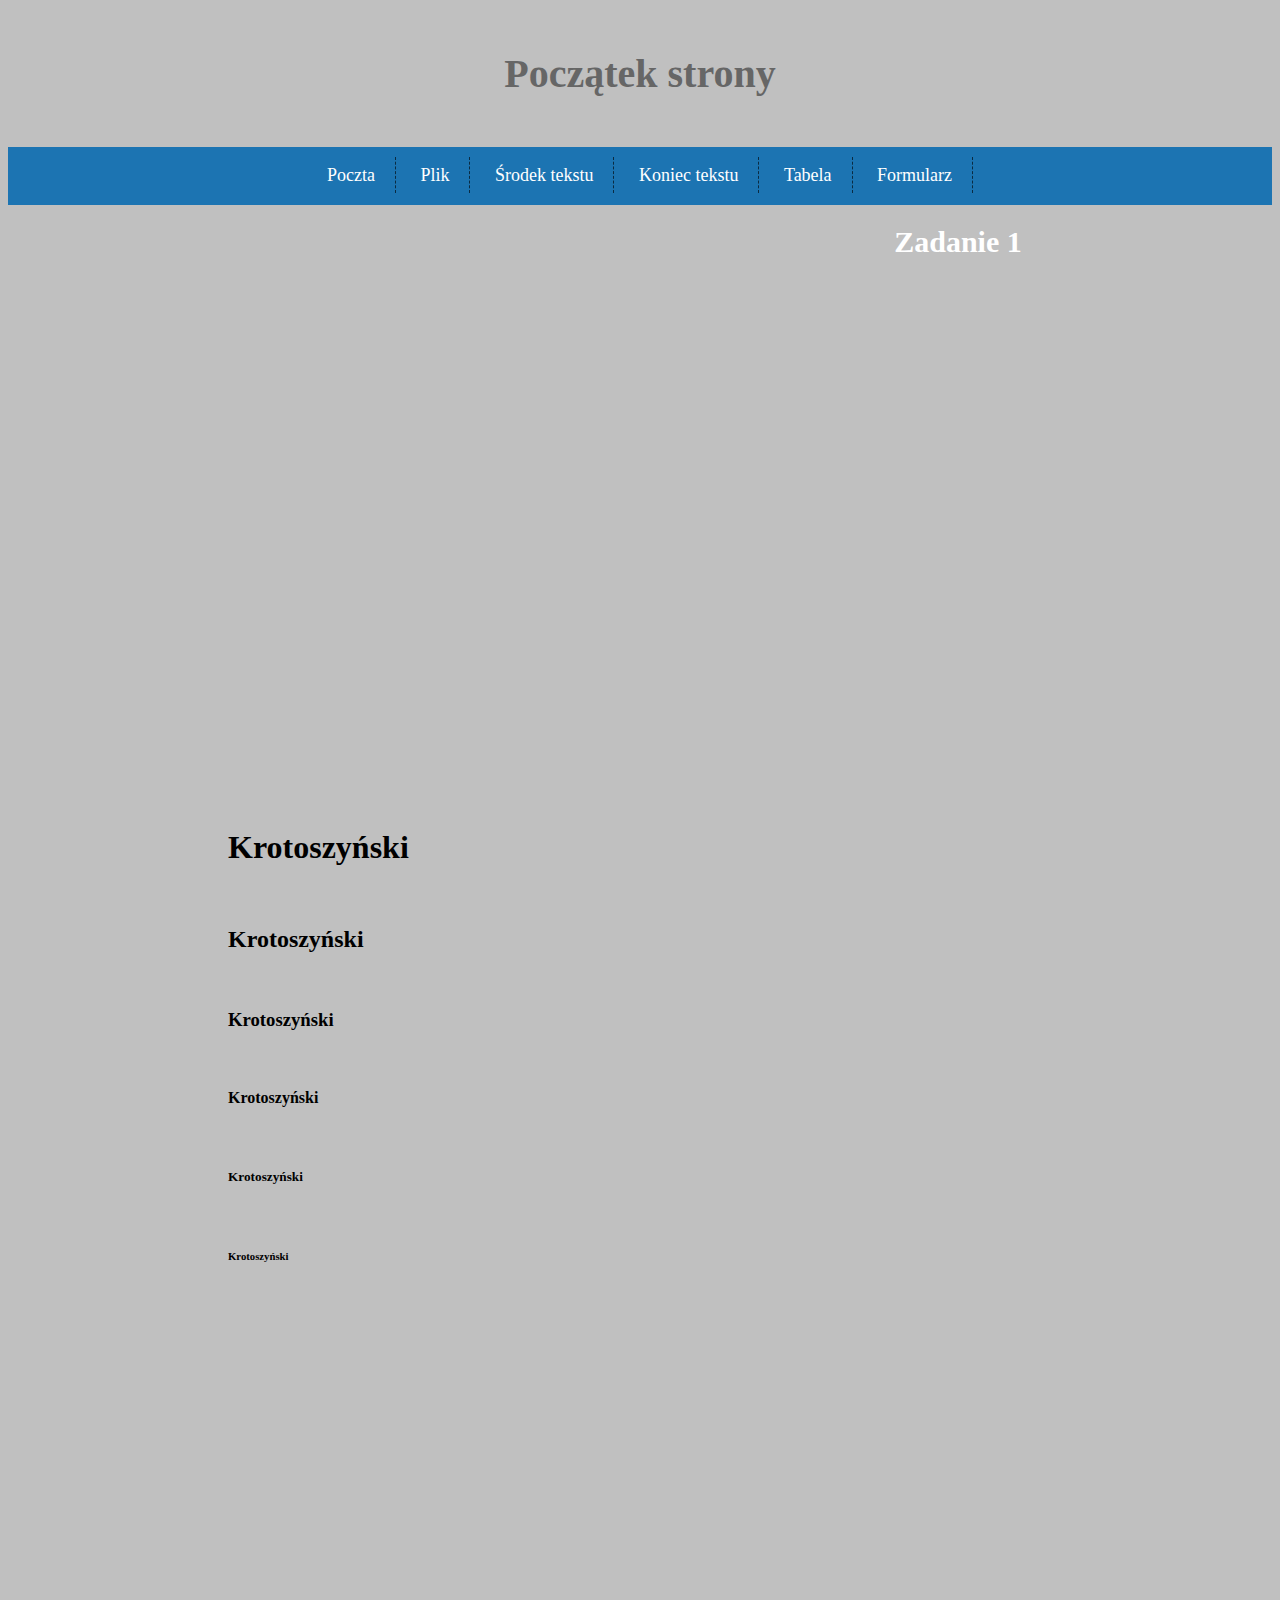
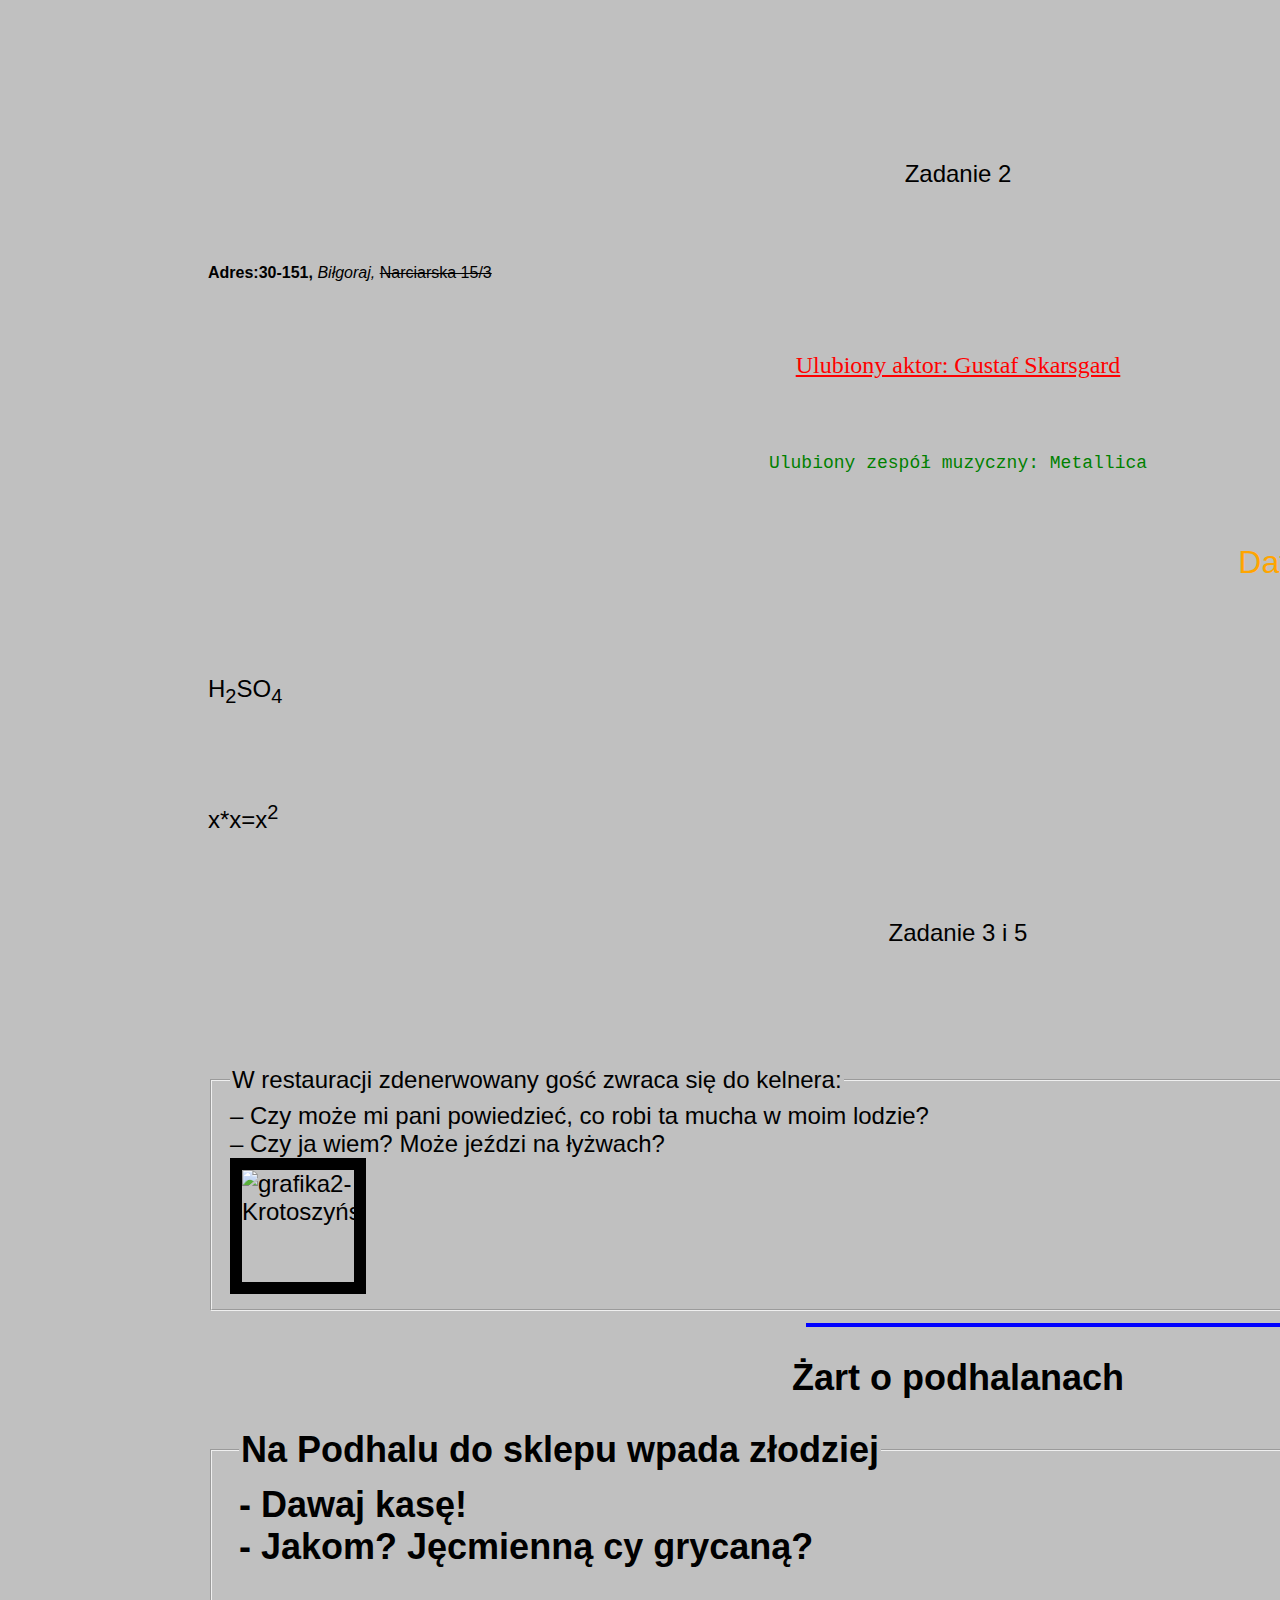
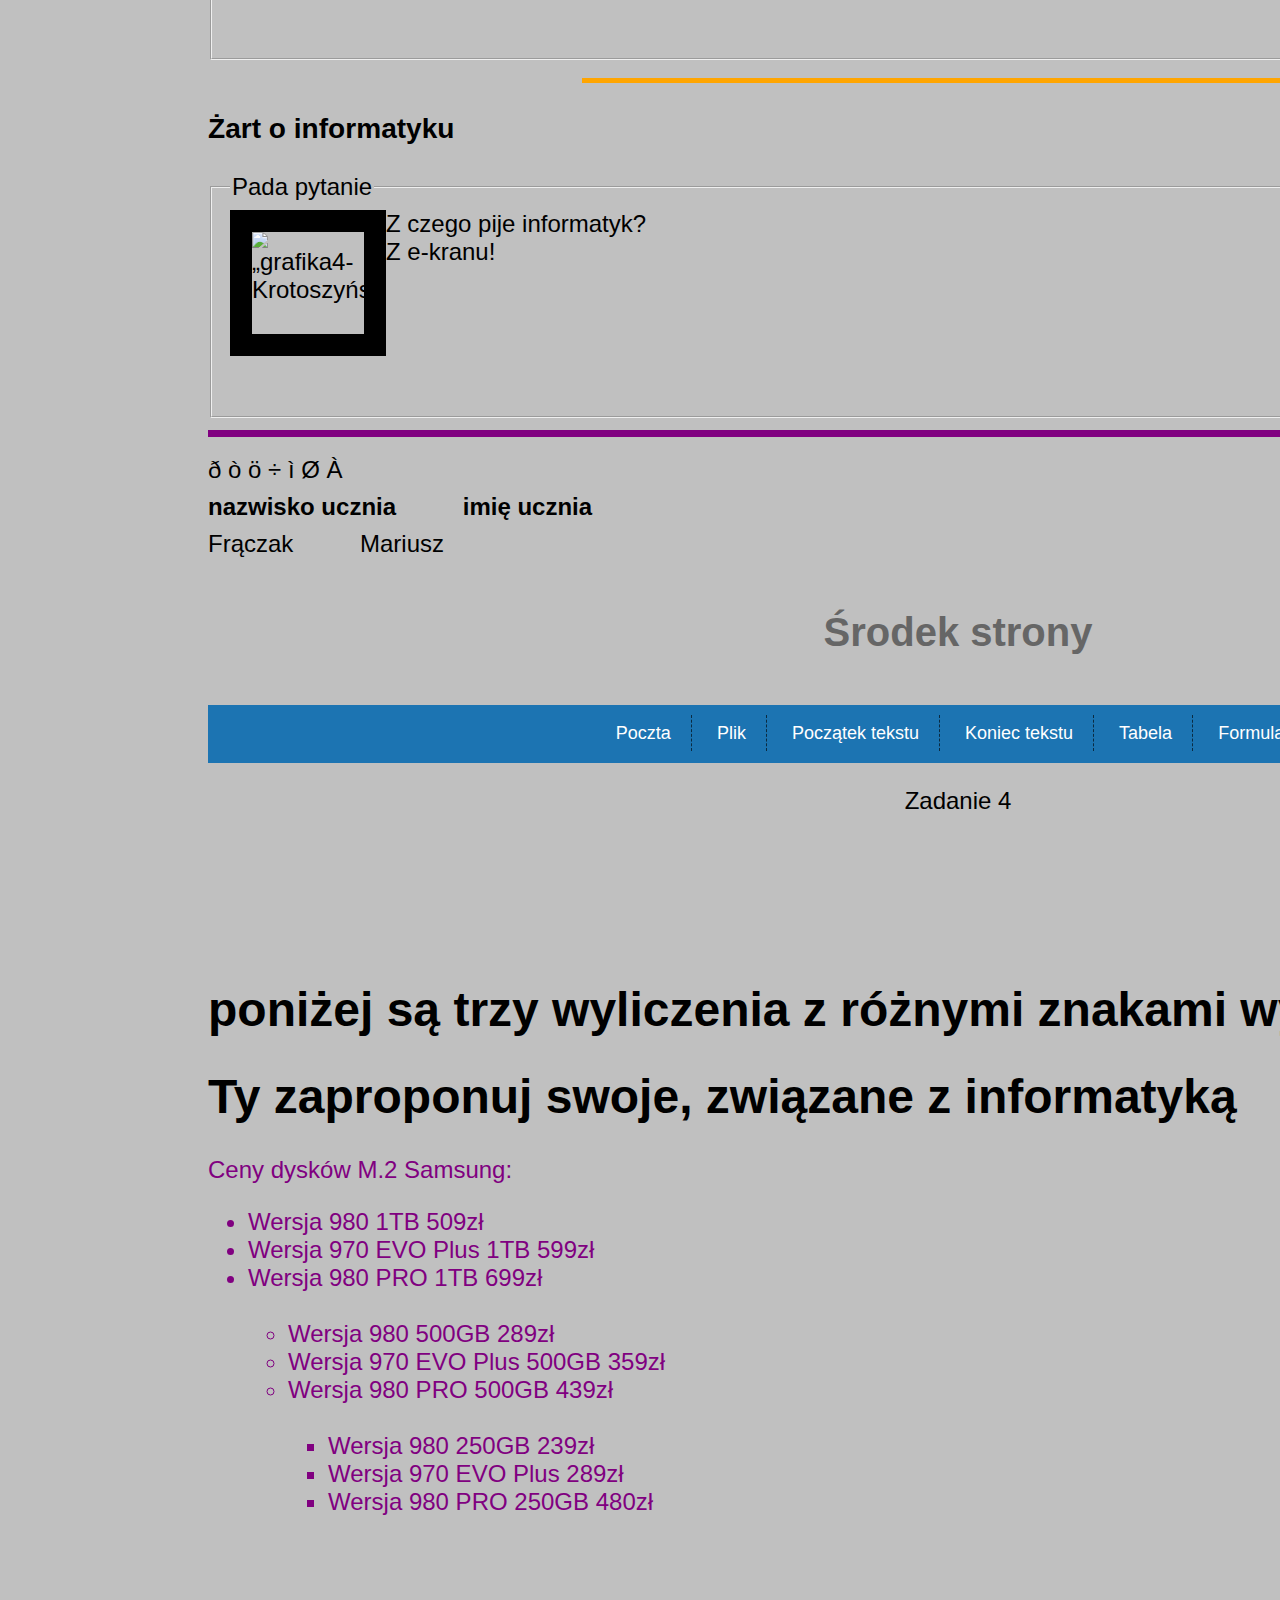
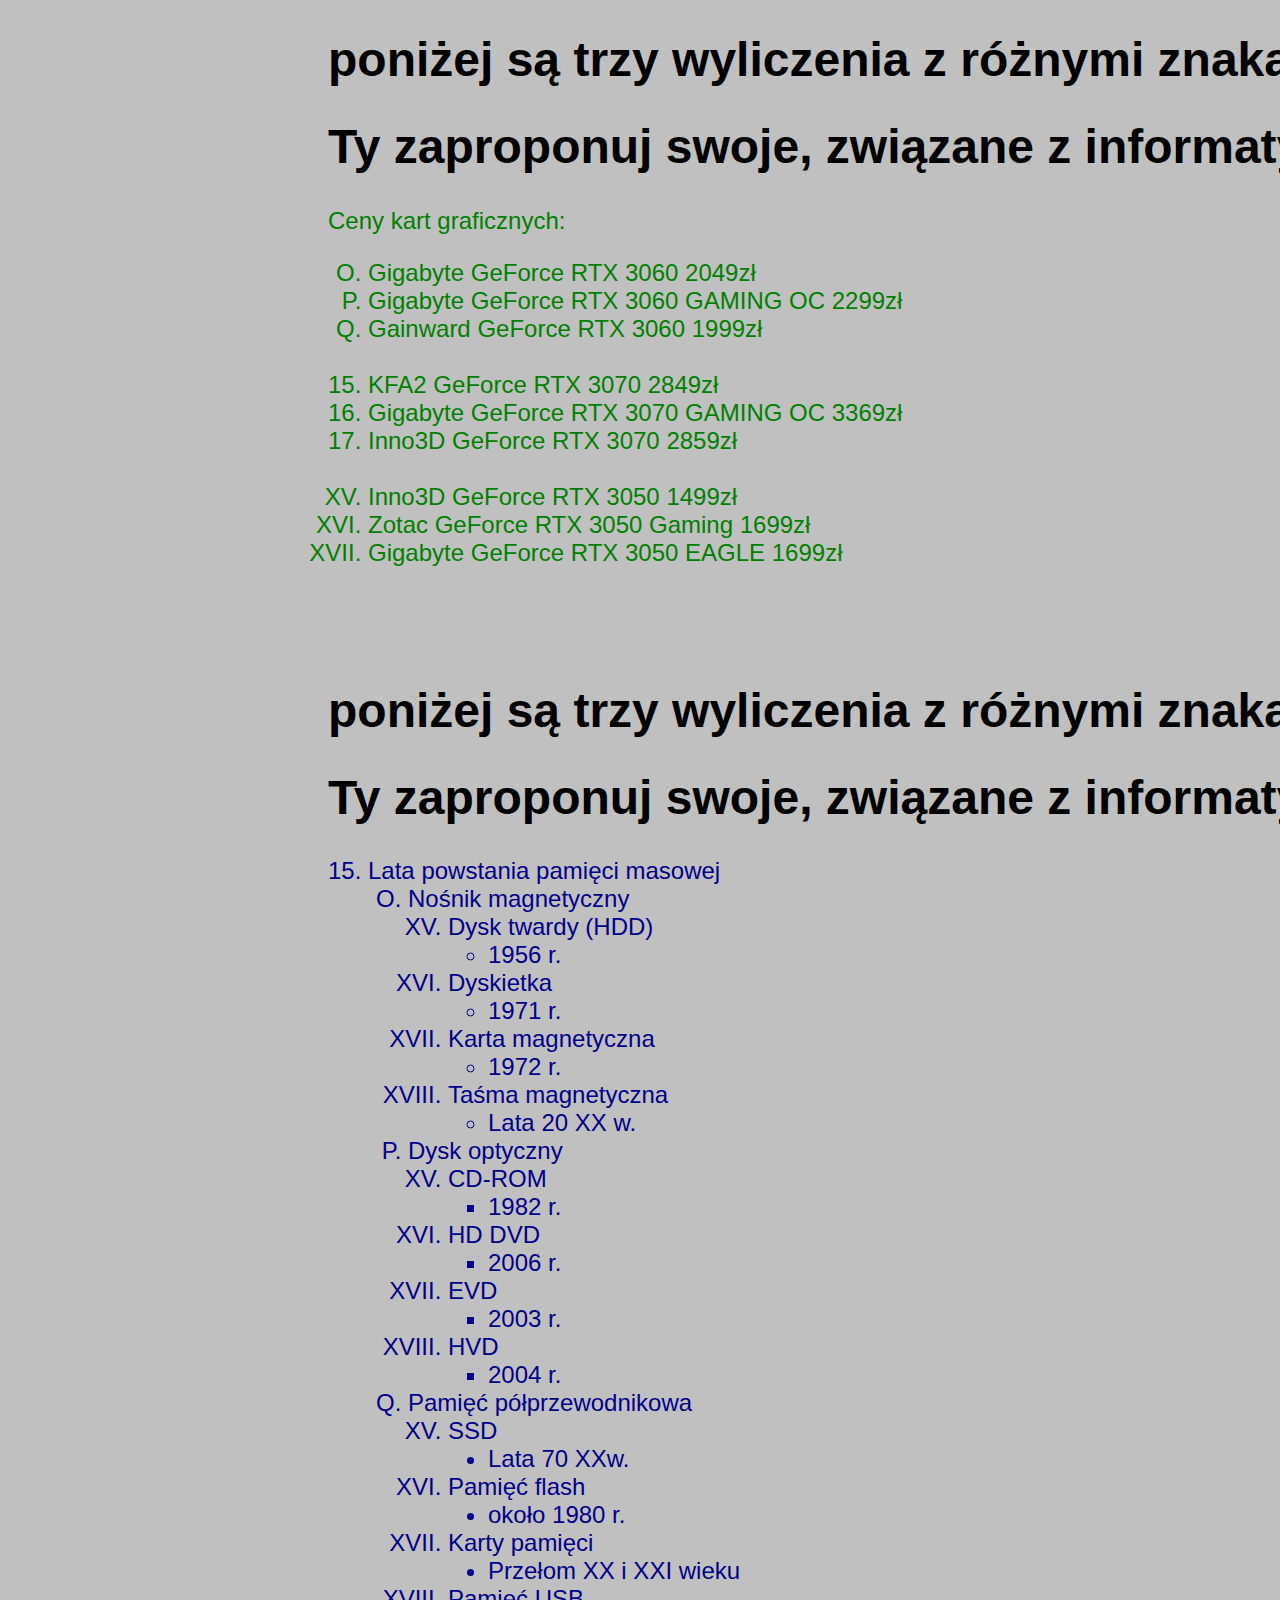
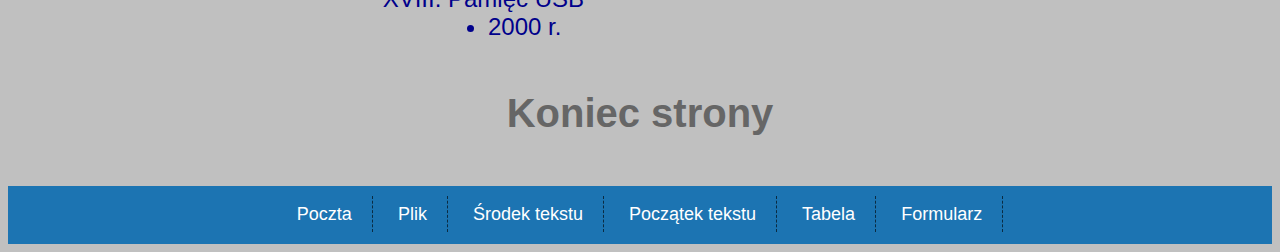
==== index.html @ 67f0db7d "rjtrtrj" ====
<!DOCTYPE html>
     <html lang="pl-PL">
            <head>

                  <meta charset="utf-8">
                 <title> Jakub Krotoszyński 2K2 </title>
                 <link rel="stylesheet" href="main.css">
           </head>
            <body>
				<header>
					<a name="skok_poczatek"> 
        <h1 class="Menu">Początek strony</h1>
			<nav id="topnav">	 
				<ul class="menu">
	    <li><a HREF="Poczta_Krotoszyński.html"> Poczta </A></li>
	    <li><A HREF="Plik_Krotoszyński.html"> Plik </A></li> 
        <li><a href="#skok_środek">Środek tekstu</a></li>
        <li><a href="#skok_koniec">Koniec tekstu</a></li> 
	    <li><A HREF="Tabela_Krotoszyński.html"> Tabela </A> </li>
	    <li><A HREF="Formularz_Krotoszyński.html"> Formularz </A></li>
	 </ul> 
	</nav>
	  </header>
	  <main>
		<div class="zad1">
	  <h1 class="Zad1">Zadanie 1</h1>	
      <p align="right"> <font color="green" size="7" face="Arial"> Jakub </font> </p> <br>
	  <p align="right"> <font color="green" size="6" face="Arial"> Jakub </font> </p> <br>
	  <p align="right"> <font color="green" size="5" face="Arial"> Jakub </font> </p> <br>
	  <p align="right"> <font color="green" size="4" face="Arial"> Jakub </font> </p> <br>
	  <p align="right"> <font color="green" size="3" face="Arial"> Jakub </font> </p> <br>
	  <p align="right"> <font color="green" size="2" face="Arial"> Jakub </font> </p> <br>
	  <p align="right"> <font color="green" size="1" face="Arial"> Jakub </font> </p> <br>
	  <h1> Krotoszyński </h1><br>
	  <h2> Krotoszyński </h2><br>
	  <h3> Krotoszyński </h3><br>
	  <h4> Krotoszyński </h4><br>
	  <h5> Krotoszyński </h5><br>
	  <h6> Krotoszyński </h6><br>
	  <p align="right"> <font color="green" size="1" face="Times New Roman"> :) uśmiech </font> </p> <br>
	  <p align="right"> <font color="red" size="2" face="Times New Roman"> :( smutek </font> </p> <br>
	  <p align="right"> <font color="purple" size="3" face="Times New Roman"> ;) puszczać oczko </font> </p> <br>
	  <p align="right"> <font color="orange" size="4" face="Times New Roman"> :| rozczarowanie </font> </p> <br>
	  <p align="right"> <font color="black" size="5" face="Times New Roman"> :@ złość </font> </p> <br>
	  <p align="right"> <font color="yellow" size="6" face="Times New Roman"> :d szeroki uśmiech </font> </p> <br>
	</div>
	 <p align="center"> <font size="5" face="Arial"> Zadanie 2 </p> <br>	
	 <p align="left"> <font color="black" size="3" face="Arial"> <b> Adres:30-151,</b> <em> Biłgoraj,</em> <s> Narciarska 15/3 </s> </p> <br>	
	 <p align="center"> <font color="red" size="5" face="Times New Roman"> <u> Ulubiony aktor: Gustaf Skarsgard </u> </p> <br>
	 <p align="center"> <font color="green" size="4" face="Courier New"> Ulubiony zespół muzyczny: Metallica </p> <br>	
	 <p align="right"> <font color="orange" size="6" face="Arial"> Data urodzenia: 15 listopad 2003 </p> <br>	
	 <p align="left"> <font color="black" size="5" face="Arial"> H<sub>2</sub>SO<sub>4</sub> </p> <br>	
	 <p align="left"> <font color="black" size="5" face="Arial"> x*x=x<sup>2</sup> </p> <br>	
	 <p align=center><font size=5 face=arial> Zadanie 3 i 5 </p>
		 <h1 align=right>Dowcip kelnera</h1>
	 <FIELDSET>
		 <LEGEND> W restauracji zdenerwowany gość zwraca się do kelnera:</LEGEND>
<img src="https://www.gify.net/data/media/1631/kelner-ruchomy-obrazek-0010.gif" align=right border=22 width=112 height=115 alt="grafika1-Krotoszyński">
– Czy może mi pani powiedzieć, co robi ta mucha w moim lodzie?<br>
– Czy ja wiem? Może jeździ na łyżwach?<br>
<img src="https://www.gify.net/data/media/197/mucha-ruchomy-obrazek-0007.gif" align=left border=12 width=112 height=112 alt="grafika2-Krotoszyński">
		    </FIELDSET>
		    <hr size=4 width=60% align=right color=blue>
<h2 align=center>Żart o podhalanach<h2>
<FIELDSET>
	<LEGEND>Na Podhalu do sklepu wpada złodziej</LEGEND>
<img src="https://www.gify.net/data/media/1267/polowanie-i-mysliwy-ruchomy-obrazek-0029.gif" align=right border=25 width=115 height=102 alt="grafika3-Krotoszyński">
- Dawaj kasę!<br>
- Jakom? Jęcmienną cy grycaną?<br>
	</FIELDSET>
<hr size=5 width=50% align=center color=orange>
	<h3 align=left>Żart o informatyku</h3>
<FIELDSET>
	<LEGEND>Pada pytanie</LEGEND>
<IMG SRC="https://www.gify.net/data/media/56/komputer-ruchomy-obrazek-0053.gif" ALIGN=left BORDER=22 WIDTH=112 HEIGHT=102 ALT=„grafika4-Krotoszyński”>	
Z czego pije informatyk?<br>
Z e-kranu!<br>
<img src="https://www.gify.net/data/media/56/komputer-ruchomy-obrazek-0169.gif" align=right border=15 width=105 height=105 alt="grafika5-Krotoszyński">
	</FIELDSET>
<hr size=7 width=90% align=left color=purple>

&eth &ograve &ouml &divide &igrave &Oslash &Agrave <br>


<b> nazwisko ucznia&nbsp&nbsp&nbsp&nbsp&nbsp&nbsp&nbsp&nbsp&nbsp&nbsp;imię ucznia</b><br>
Frączak&nbsp&nbsp&nbsp&nbsp&nbsp&nbsp&nbsp&nbsp&nbsp&nbsp;Mariusz<br>
	<a name="skok_środek"></a>
	<h1 class="Menu">Środek strony</h1>
	<nav id="midnav">	 
		<ul class="menu">
<li><a HREF="Poczta_Krotoszyński.html"> Poczta </A></li>
<li><A HREF="Plik_Krotoszyński.html"> Plik </A></li> 
<li><a href="#skok_poczatek">Początek tekstu</a></li>
<li><a href="#skok_koniec">Koniec tekstu</a></li> 
<li><A HREF="Tabela_Krotoszyński.html"> Tabela </A> </li>
<li><A HREF="Formularz_Krotoszyński.html"> Formularz </A></li>
</ul> 
</nav>
<p align=center><font size=5 face=arial> Zadanie 4 </p>
<br><br><br>
<h1> poniżej są trzy wyliczenia z różnymi znakami wyliczenia</h1>
<h1> Ty zaproponuj swoje, związane z informatyką</h1>
<p><font align=left color=purple size=5>
Ceny dysków M.2 Samsung:<br>
<UL TYPE=disc>
<LI>Wersja 980 1TB 509zł
<LI>Wersja 970 EVO Plus 1TB 599zł
<LI>Wersja 980 PRO 1TB 699zł</LI>
<br>
<UL TYPE=circle>
<LI>Wersja 980 500GB 289zł
<LI>Wersja 970 EVO Plus 500GB 359zł
<LI>Wersja 980 PRO 500GB 439zł</LI>
<br>
<UL TYPE=square>
<LI>Wersja 980 250GB 239zł
<LI>Wersja 970 EVO Plus 289zł
	<LI>Wersja 980 PRO 250GB 480zł</LI></font>
	<br><br><br>
<h1> poniżej są trzy wyliczenia z różnymi znakami wyliczenia</h1>
<h1> Ty zaproponuj swoje, związane z informatyką</h1>
<p><font color=green size=5>
Ceny kart graficznych:<br>
<OL TYPE=A START=15>
    <LI>Gigabyte GeForce RTX 3060 2049zł
    <LI>Gigabyte GeForce RTX 3060 GAMING OC 2299zł
    <LI>Gainward GeForce RTX 3060 1999zł
</OL>
<br>
<OL TYPE=1 START=15>
    <LI>KFA2 GeForce RTX 3070 2849zł
    <LI>Gigabyte GeForce RTX 3070 GAMING OC 3369zł
    <LI>Inno3D GeForce RTX 3070 2859zł
</OL>
<br>
<OL TYPE=I START=15>
    <LI>Inno3D GeForce RTX 3050 1499zł
    <LI>Zotac GeForce RTX 3050 Gaming 1699zł
    <LI>Gigabyte GeForce RTX 3050 EAGLE 1699zł
</OL>
</font>
<br><br><br>
<h1> poniżej są trzy wyliczenia z różnymi znakami wyliczenia</h1>
<h1> Ty zaproponuj swoje, związane z informatyką</h1>
	<font color=darkblue>
<OL type=1 start=15> 
 <LI> Lata powstania pamięci masowej
    <OL type=A START=15> 
 <LI> Nośnik magnetyczny
	<OL type=I start=15>
 <LI> Dysk twardy (HDD)
	<UL type=circle>
 <LI> 1956 r.</UL>
 <LI> Dyskietka
    <UL type=circle>
 <LI>1971 r.</UL>	
 <LI> Karta magnetyczna
    <UL type=circle>
 <LI> 1972 r.</UL>
 <LI> Taśma magnetyczna
    <UL type=circle>
 <LI>Lata 20 XX w.</UL>	
</OL>
 <LI> Dysk optyczny
<OL type=I start=15> 
 <LI> CD-ROM
  <UL type=square>
 <LI> 1982 r.</UL>
 <LI> HD DVD
   <UL type=square>
 <LI> 2006 r.</UL>
 <LI> EVD
  <UL type=square>
 <LI> 2003 r.</UL>
 <LI> HVD
  <UL type=square>
 <LI> 2004 r.</UL>						  
</OL>
 <LI> Pamięć półprzewodnikowa
<OL type=I start=15>
 <LI> SSD
  <UL type=disc>
 <LI> Lata 70 XXw.</UL>
 <LI> Pamięć flash
  <UL type=disc>
 <LI> około 1980 r.</UL>
 <LI> Karty pamięci
  <UL type=disc>
 <LI> Przełom XX i XXI wieku</UL>
 <LI> Pamięć USB
  <UL type=disc>
 <LI> 2000 r.</UL>										   
  </OL>						   
 </OL>
</OL>
  </font>
</main>
<!-Jakub Krotoszyński 2K2 ZSE->
<h1 class="Menu">Koniec strony</h1>
<nav id="bottomnav">	 
	<ul class="menu">
<li><a HREF="Poczta_Krotoszyński.html"> Poczta </A></li>
<li><A HREF="Plik_Krotoszyński.html"> Plik </A></li> 
<li><a href="#skok_środek">Środek tekstu</a></li>
<li><a href="#skok_poczatek">Początek tekstu</a></li> 
<li><A HREF="Tabela_Krotoszyński.html"> Tabela </A> </li>
<li><A HREF="Formularz_Krotoszyński.html"> Formularz </A></li>
</ul> 
</nav>
 <a name="skok_koniec"></a>										   
	 </body>
    </html>
---- main.css ----
body
{
 background-color: silver;
}
h1.Menu
{
    font-size: 40px;
    color: #666666;
    text-align: center;
    margin-top: 50px;
    margin-bottom: 50px;
}
nav
{
    background-color: #1c74b2;
    text-align: center;
}
.menu
{
 list-style-type: none;
 margin: 0;
 padding: 10px;
 font-size: 18px;
 min-height: 38px;
 line-height: 200%;
}
.menu >li
{
    display: inline-block;
    padding-left: 20px;
    padding-right: 20px;
    border-right: 1px dashed #0a2b42;
}
.menu a
{
    color: #fff;
    text-decoration: none;
}
.menu a:hover
{
    color: #0a2b42;
}
main
{
    margin-left: 200px;
    width: 1500px;
}
h1.Zad1
{
    text-align: center;
    font-size: 30px;
    color: #fff;
    margin-top: 20px;
    margin-bottom: 20px;
}
.zad1
{
 margin-right: 20px;
 margin-left: 20px;
}
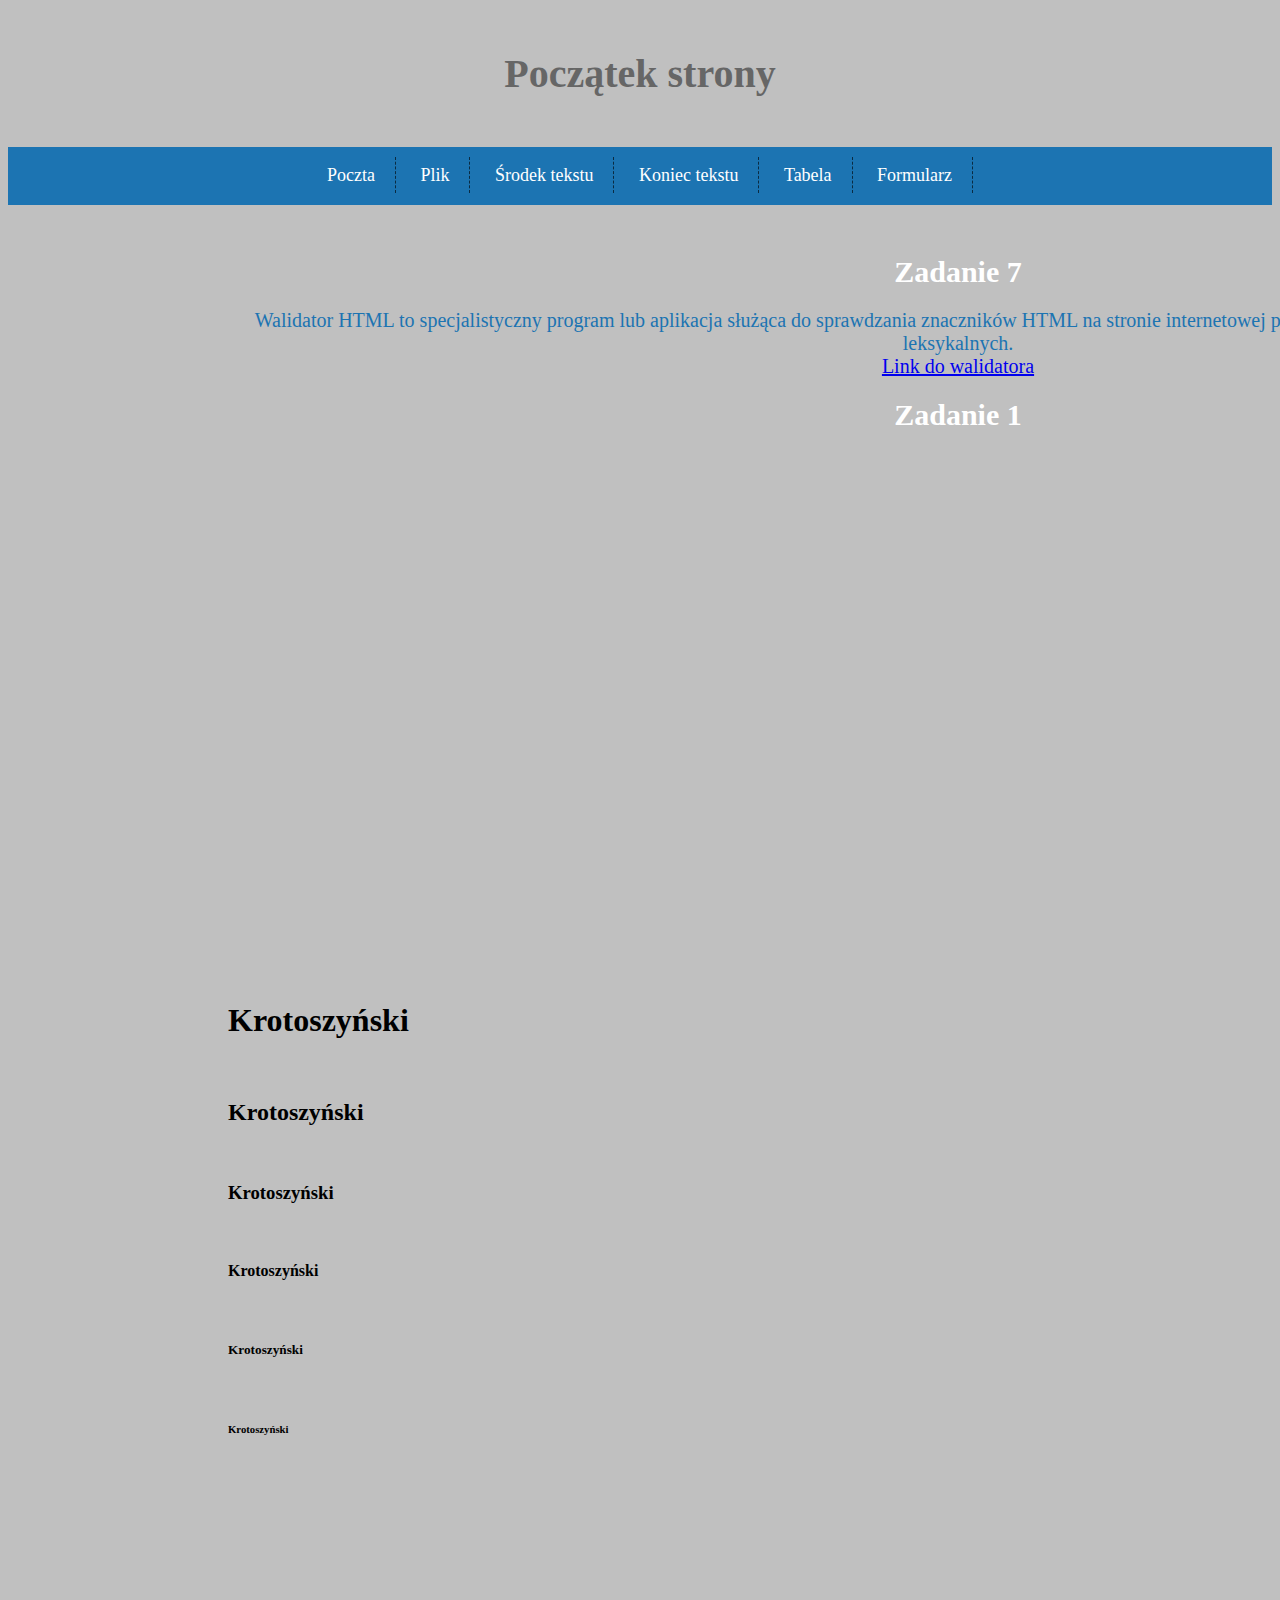
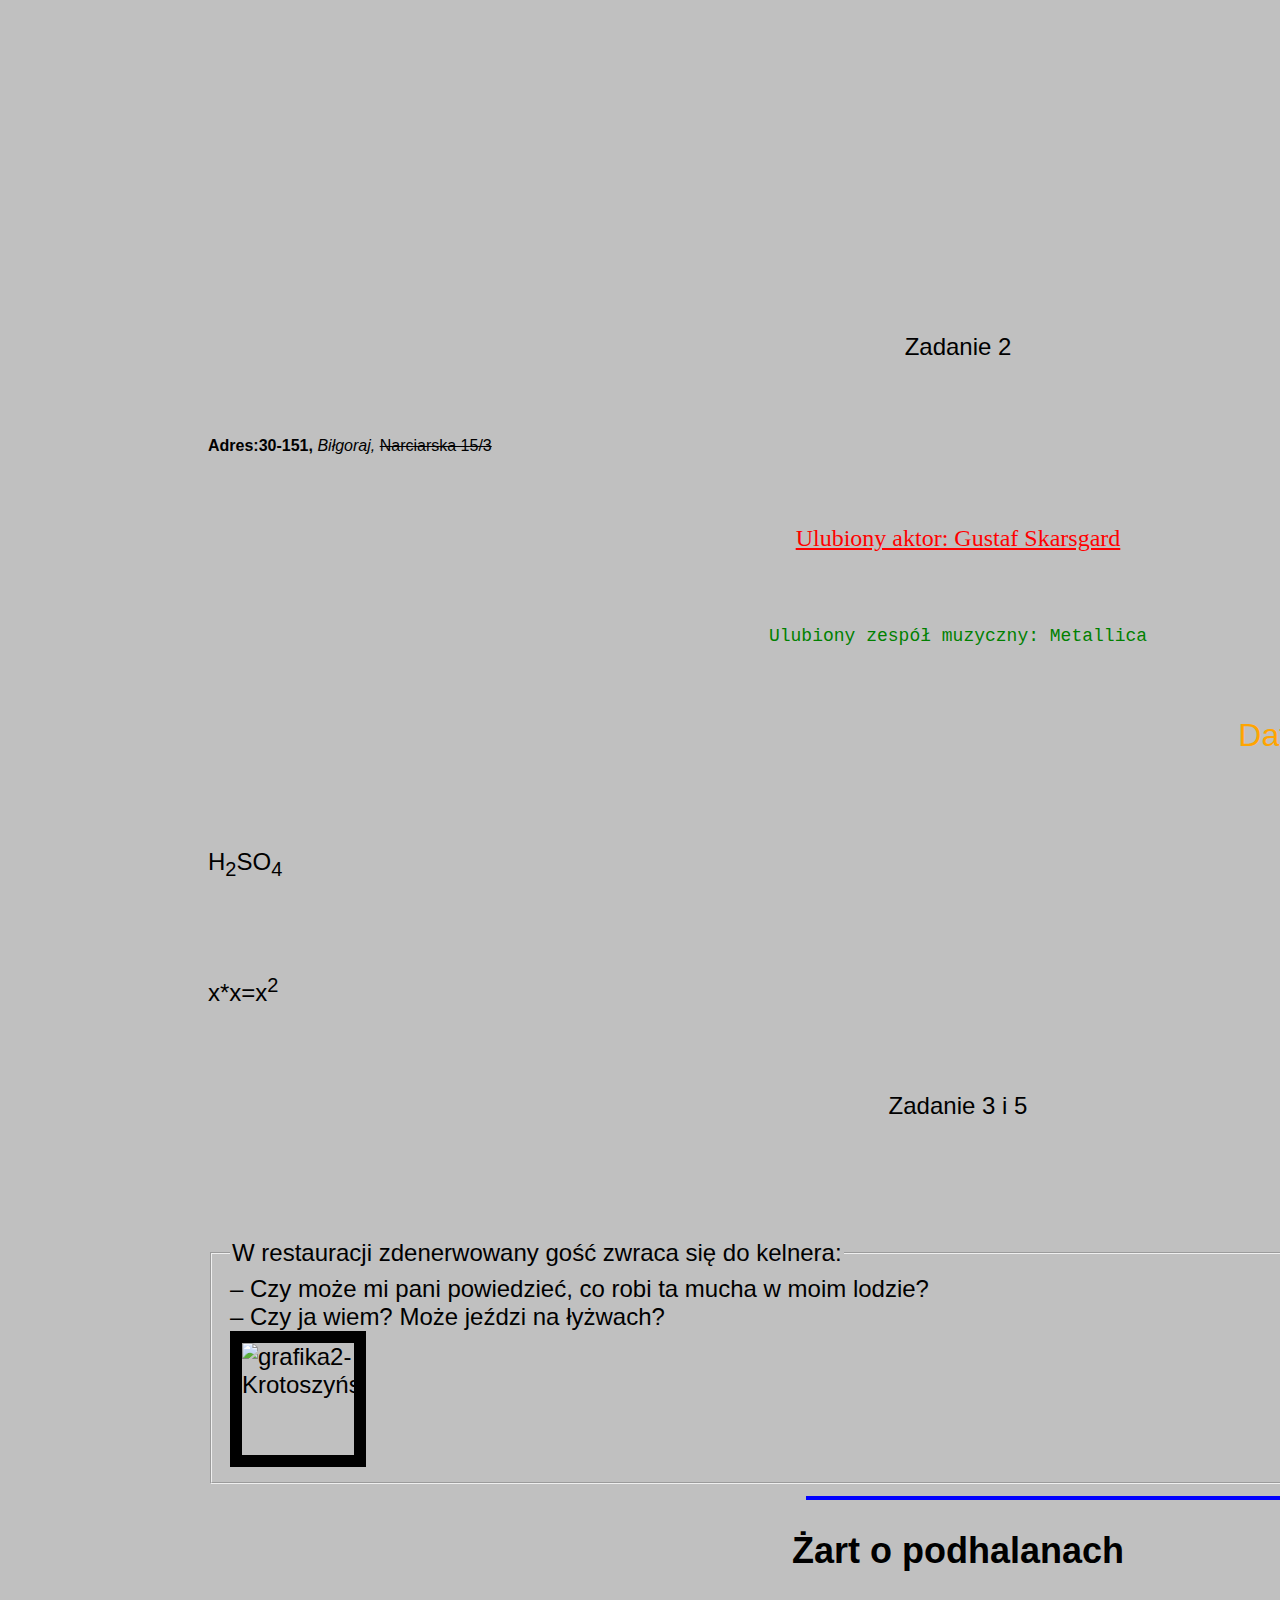
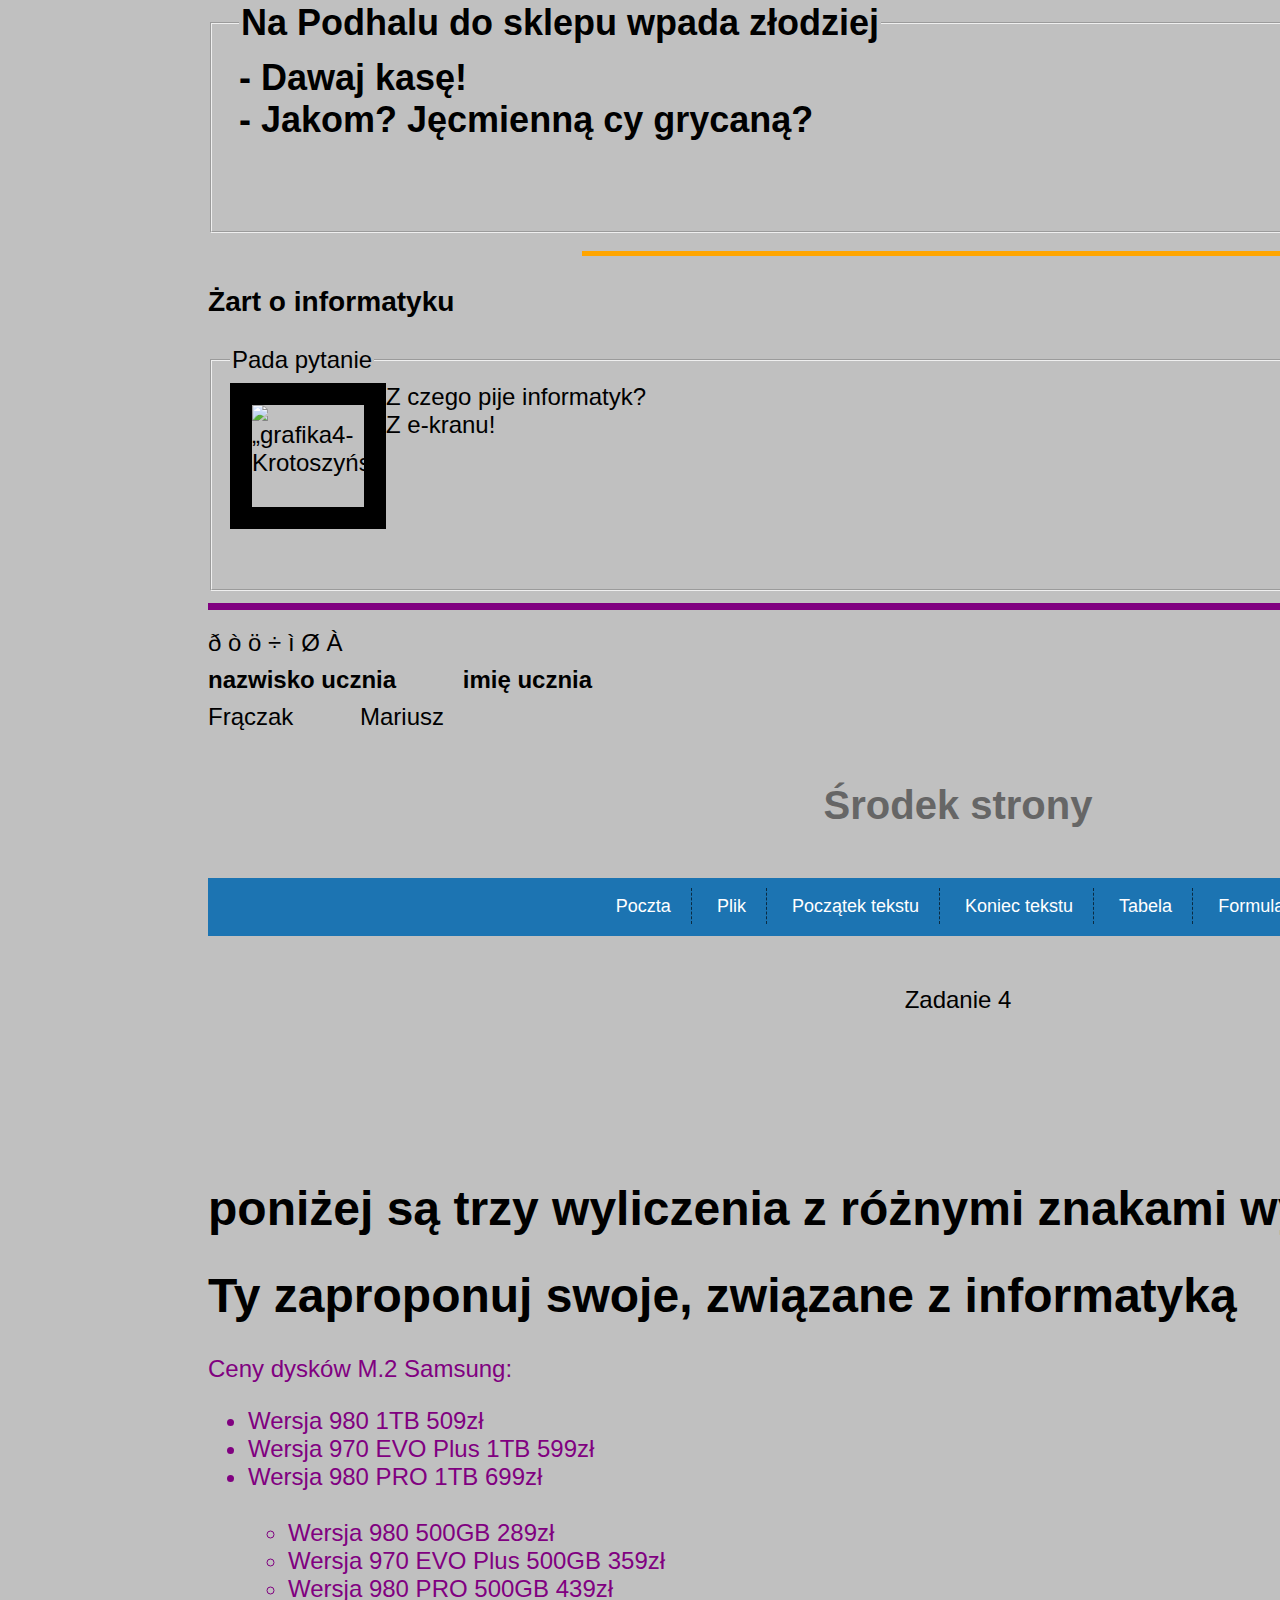
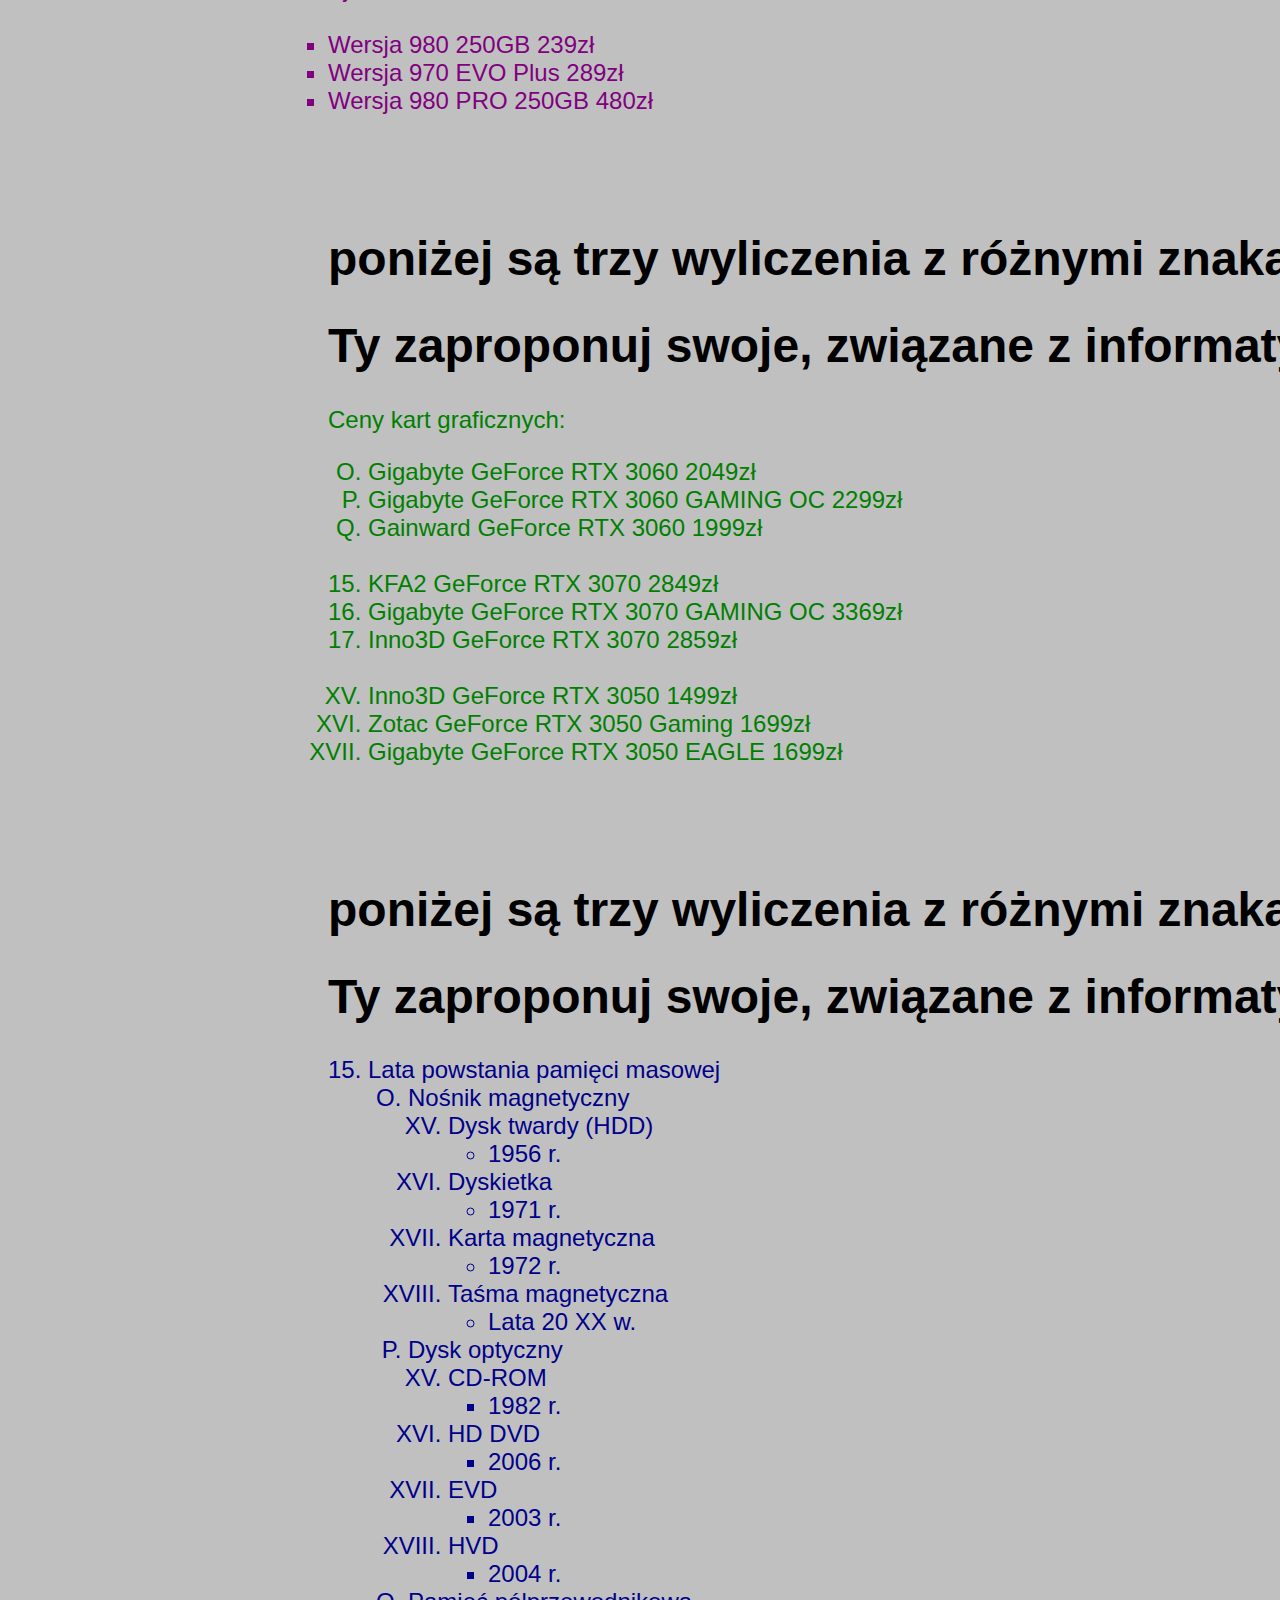
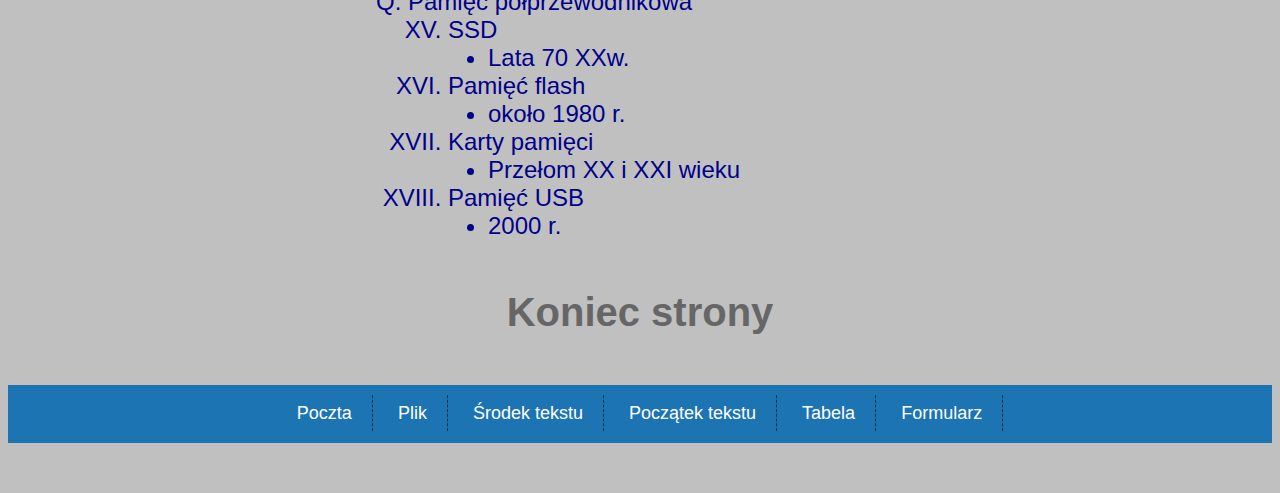
==== commit d28ed15d: "saf" ====
--- a/index.html
+++ b/index.html
@@ -8,20 +8,25 @@
            </head>
             <body>
 				<header>
-					<a name="skok_poczatek"> 
+					<a name="skok_poczatek"></a> 
         <h1 class="Menu">Początek strony</h1>
 			<nav id="topnav">	 
 				<ul class="menu">
-	    <li><a HREF="Poczta_Krotoszyński.html"> Poczta </A></li>
-	    <li><A HREF="Plik_Krotoszyński.html"> Plik </A></li> 
+	    <li><a href="Poczta_Krotoszyński.html"> Poczta </a></li>
+	    <li><a HREF="Plik_Krotoszyński.html"> Plik </a></li> 
         <li><a href="#skok_środek">Środek tekstu</a></li>
         <li><a href="#skok_koniec">Koniec tekstu</a></li> 
-	    <li><A HREF="Tabela_Krotoszyński.html"> Tabela </A> </li>
-	    <li><A HREF="Formularz_Krotoszyński.html"> Formularz </A></li>
+	    <li><a HREF="Tabela_Krotoszyński.html"> Tabela </a> </li>
+	    <li><a HREF="Formularz_Krotoszyński.html"> Formularz </a></li>
 	 </ul> 
 	</nav>
 	  </header>
 	  <main>
+		<div class="zad7">
+			<h1 class="Zad7">Zadanie 7</h1>
+			Walidator HTML to specjalistyczny program lub aplikacja służąca do sprawdzania znaczników HTML na stronie internetowej pod kątem ewentualnych błędów składniowych i leksykalnych.
+		<br><a href="https://validator.w3.org/">Link do walidatora</a>
+		</div>
 		<div class="zad1">
 	  <h1 class="Zad1">Zadanie 1</h1>	
       <p align="right"> <font color="green" size="7" face="Arial"> Jakub </font> </p> <br>
--- a/main.css
+++ b/main.css
@@ -14,6 +14,7 @@
 {
     background-color: #1c74b2;
     text-align: center;
+    margin-bottom: 50px;
 }
 .menu
 {
@@ -58,3 +59,17 @@
  margin-right: 20px;
  margin-left: 20px;
 }
+.zad7
+{
+    text-align: center;
+    color: #1c74b2;
+    font-size: 20px;
+}
+h1.Zad7
+{
+    text-align: center;
+    font-size: 30px;
+    color: #fff;
+    margin-top: 20px;
+    margin-bottom: 20px;
+}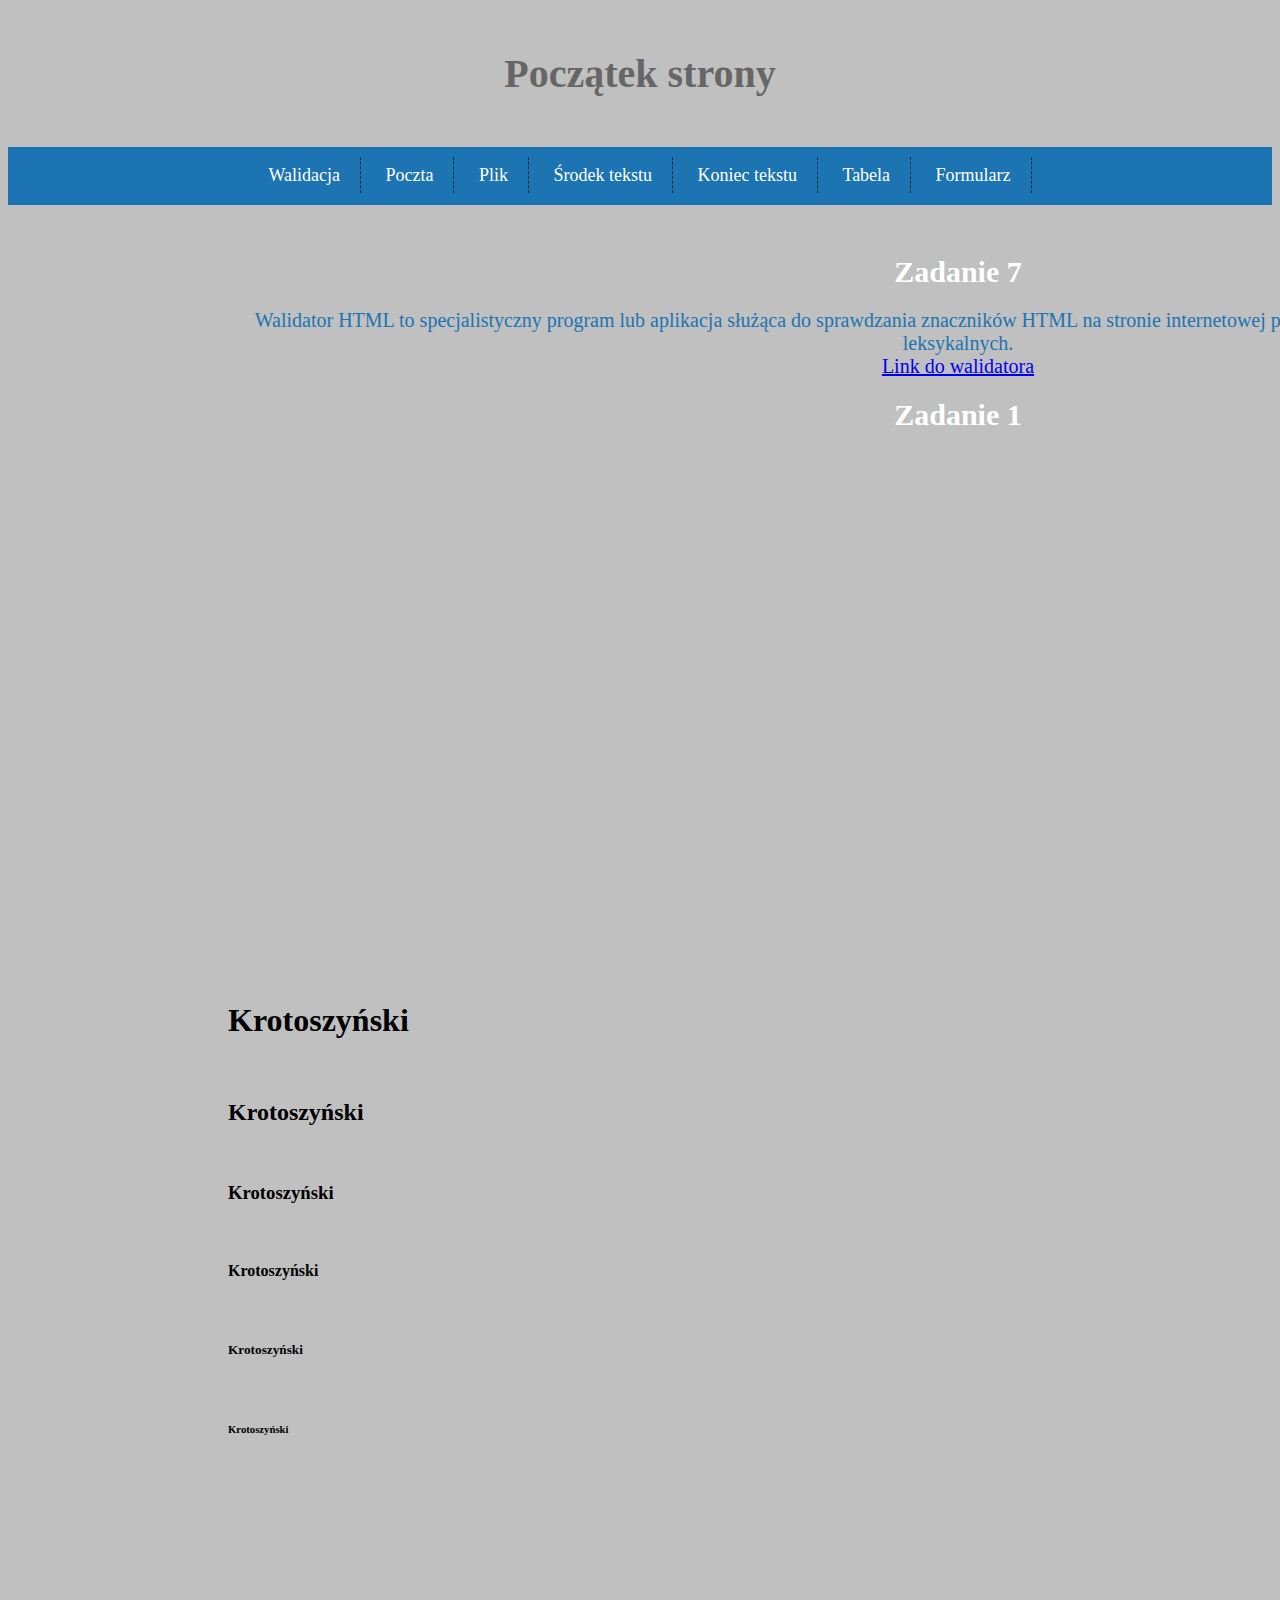
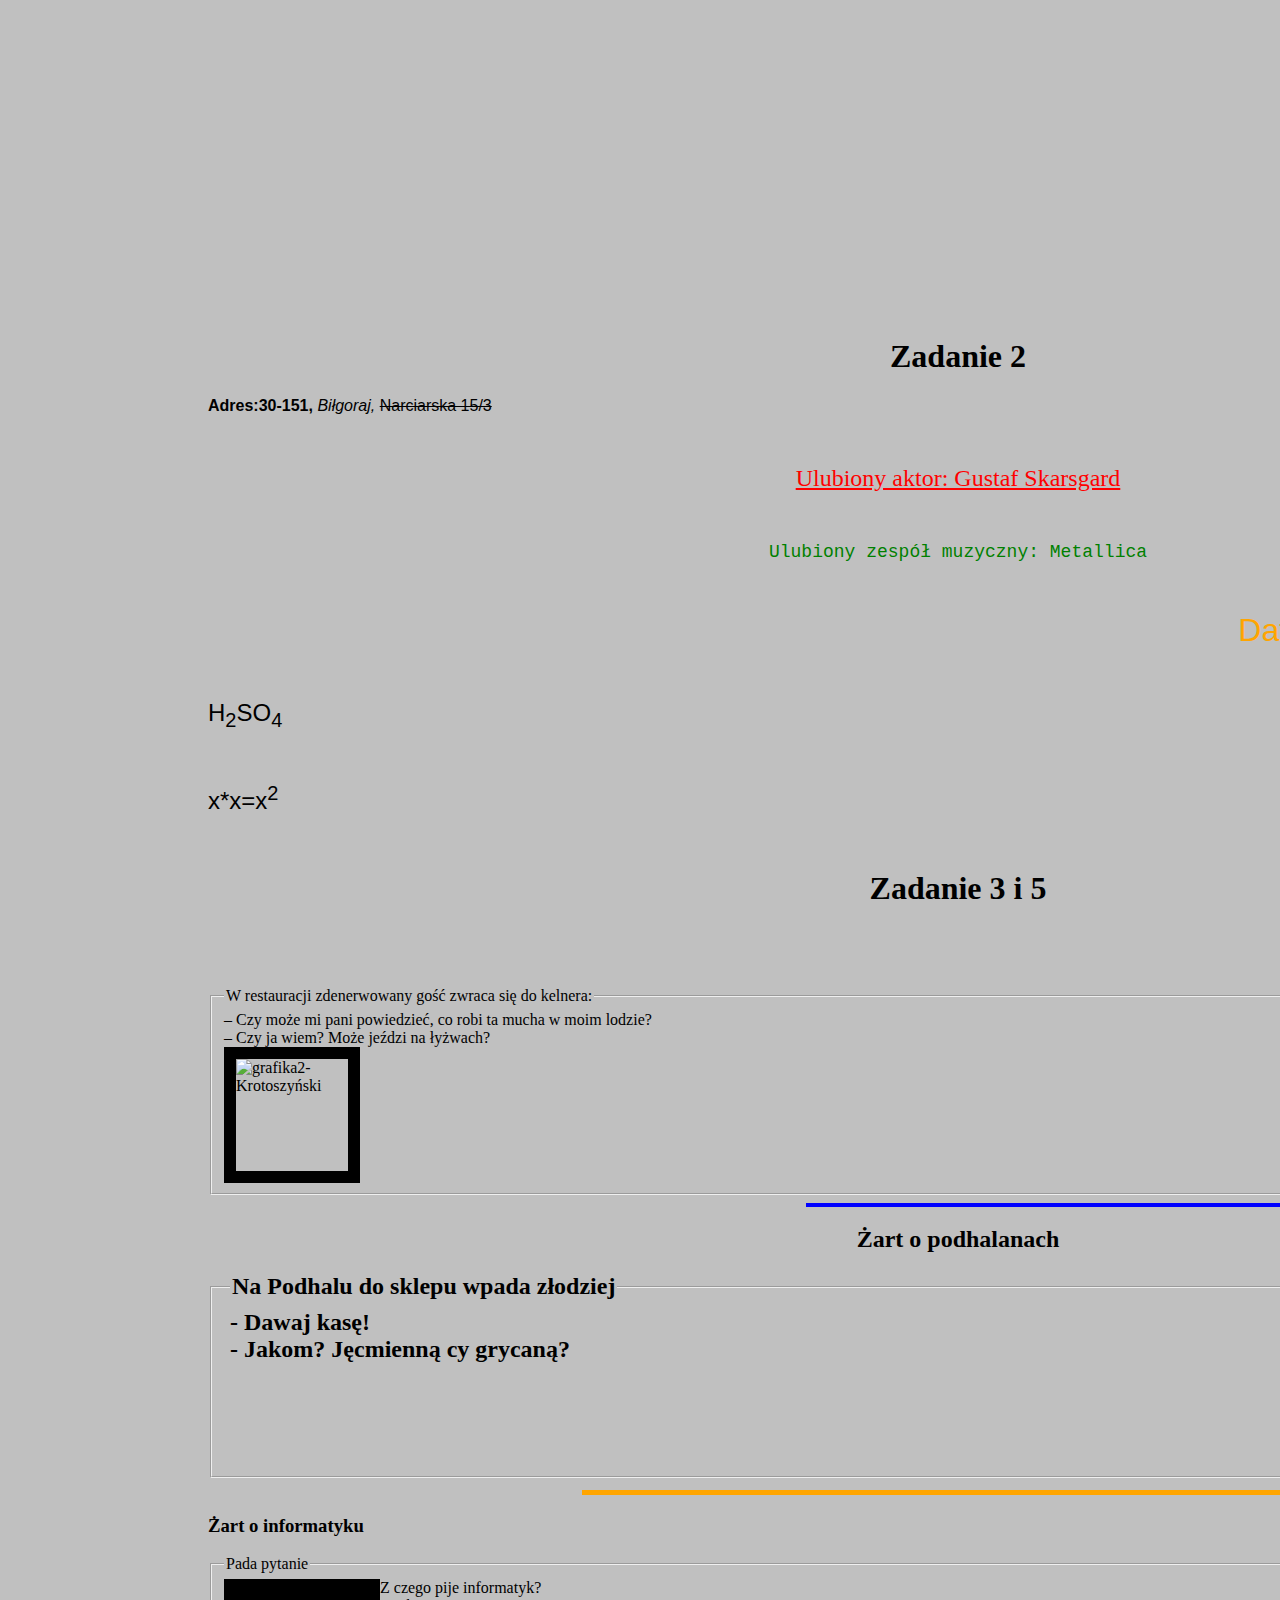
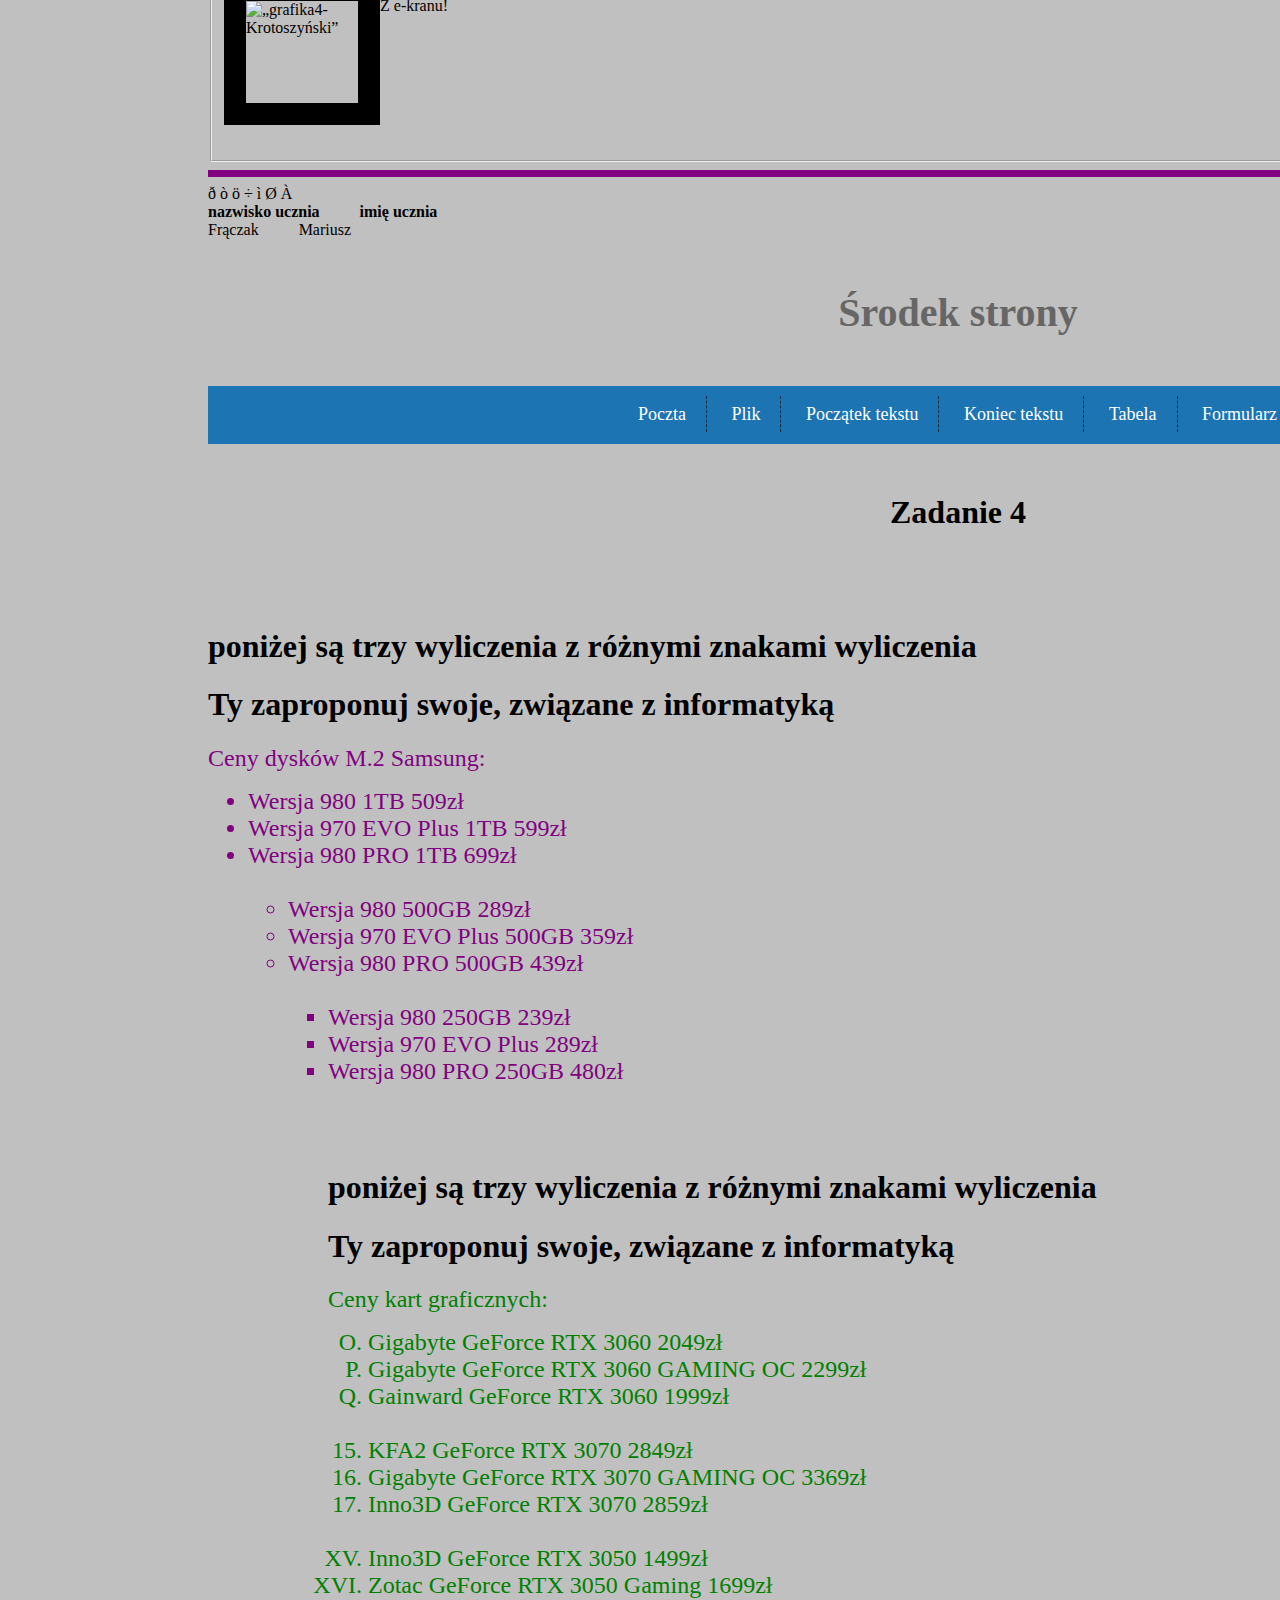
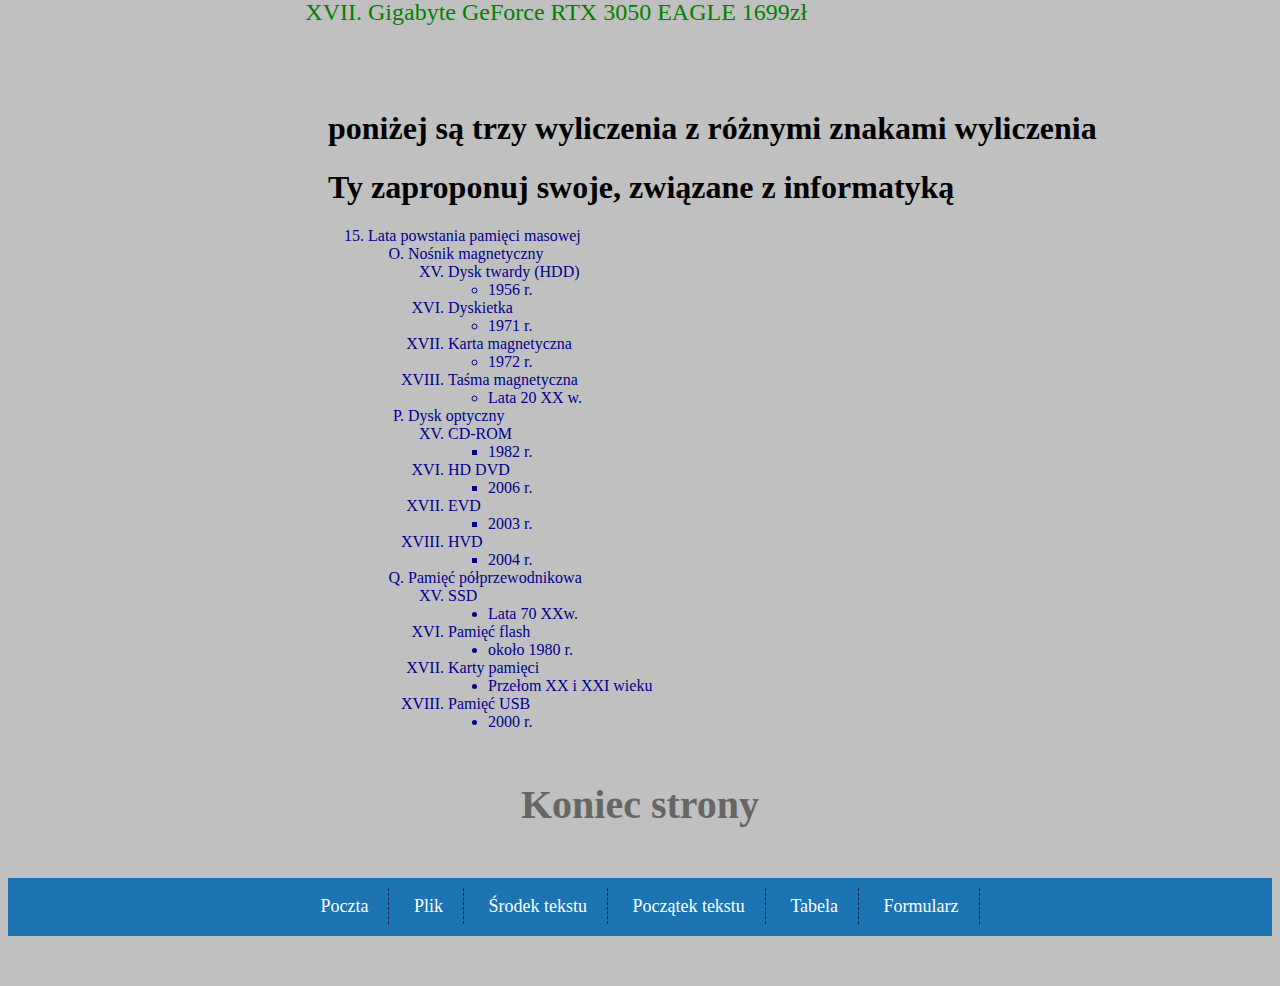
==== commit 3228fc36: "dfh" ====
--- a/index.html
+++ b/index.html
@@ -12,6 +12,7 @@
         <h1 class="Menu">Początek strony</h1>
 			<nav id="topnav">	 
 				<ul class="menu">
+		<li><a href="walidacja_Krotoszyński.html">Walidacja</a></li>			
 	    <li><a href="Poczta_Krotoszyński.html"> Poczta </a></li>
 	    <li><a HREF="Plik_Krotoszyński.html"> Plik </a></li> 
         <li><a href="#skok_środek">Środek tekstu</a></li>
@@ -49,14 +50,14 @@
 	  <p align="right"> <font color="black" size="5" face="Times New Roman"> :@ złość </font> </p> <br>
 	  <p align="right"> <font color="yellow" size="6" face="Times New Roman"> :d szeroki uśmiech </font> </p> <br>
 	</div>
-	 <p align="center"> <font size="5" face="Arial"> Zadanie 2 </p> <br>	
-	 <p align="left"> <font color="black" size="3" face="Arial"> <b> Adres:30-151,</b> <em> Biłgoraj,</em> <s> Narciarska 15/3 </s> </p> <br>	
-	 <p align="center"> <font color="red" size="5" face="Times New Roman"> <u> Ulubiony aktor: Gustaf Skarsgard </u> </p> <br>
-	 <p align="center"> <font color="green" size="4" face="Courier New"> Ulubiony zespół muzyczny: Metallica </p> <br>	
-	 <p align="right"> <font color="orange" size="6" face="Arial"> Data urodzenia: 15 listopad 2003 </p> <br>	
-	 <p align="left"> <font color="black" size="5" face="Arial"> H<sub>2</sub>SO<sub>4</sub> </p> <br>	
-	 <p align="left"> <font color="black" size="5" face="Arial"> x*x=x<sup>2</sup> </p> <br>	
-	 <p align=center><font size=5 face=arial> Zadanie 3 i 5 </p>
+	 <h1 align="center"> Zadanie 2 </h1>
+	 <p align="left"> <font color="black" size="3" face="Arial"> <b> Adres:30-151,</b> <em> Biłgoraj,</em> <s> Narciarska 15/3 </s> </font></p> <br>	
+	 <p align="center"> <font color="red" size="5" face="Times New Roman"> <u> Ulubiony aktor: Gustaf Skarsgard </u> </font></p> <br>
+	 <p align="center"> <font color="green" size="4" face="Courier New"> Ulubiony zespół muzyczny: Metallica </font></p> <br>	
+	 <p align="right"> <font color="orange" size="6" face="Arial"> Data urodzenia: 15 listopad 2003 </font></p><br>	
+	 <p align="left"> <font color="black" size="5" face="Arial"> H<sub>2</sub>SO<sub>4</sub> </font></p><br>	
+	 <p align="left"> <font color="black" size="5" face="Arial"> x*x=x<sup>2</sup> </font></p> <br>	
+	 <h1 align="center"> Zadanie 3 i 5 </h1>
 		 <h1 align=right>Dowcip kelnera</h1>
 	 <FIELDSET>
 		 <LEGEND> W restauracji zdenerwowany gość zwraca się do kelnera:</LEGEND>
@@ -84,11 +85,11 @@
 	</FIELDSET>
 <hr size=7 width=90% align=left color=purple>
 
-&eth &ograve &ouml &divide &igrave &Oslash &Agrave <br>
-
-
-<b> nazwisko ucznia&nbsp&nbsp&nbsp&nbsp&nbsp&nbsp&nbsp&nbsp&nbsp&nbsp;imię ucznia</b><br>
-Frączak&nbsp&nbsp&nbsp&nbsp&nbsp&nbsp&nbsp&nbsp&nbsp&nbsp;Mariusz<br>
+&eth; &ograve; &ouml; &divide; &igrave; &Oslash; &Agrave; <br>
+
+
+<b> nazwisko ucznia&nbsp;&nbsp;&nbsp;&nbsp;&nbsp;&nbsp;&nbsp;&nbsp;&nbsp;&nbsp;imię ucznia</b><br>
+Frączak&nbsp;&nbsp;&nbsp;&nbsp;&nbsp;&nbsp;&nbsp;&nbsp;&nbsp;&nbsp;Mariusz<br>
 	<a name="skok_środek"></a>
 	<h1 class="Menu">Środek strony</h1>
 	<nav id="midnav">	 
@@ -101,7 +102,7 @@
 <li><A HREF="Formularz_Krotoszyński.html"> Formularz </A></li>
 </ul> 
 </nav>
-<p align=center><font size=5 face=arial> Zadanie 4 </p>
+<h1 align="center"> Zadanie 4 </h1>
 <br><br><br>
 <h1> poniżej są trzy wyliczenia z różnymi znakami wyliczenia</h1>
 <h1> Ty zaproponuj swoje, związane z informatyką</h1>
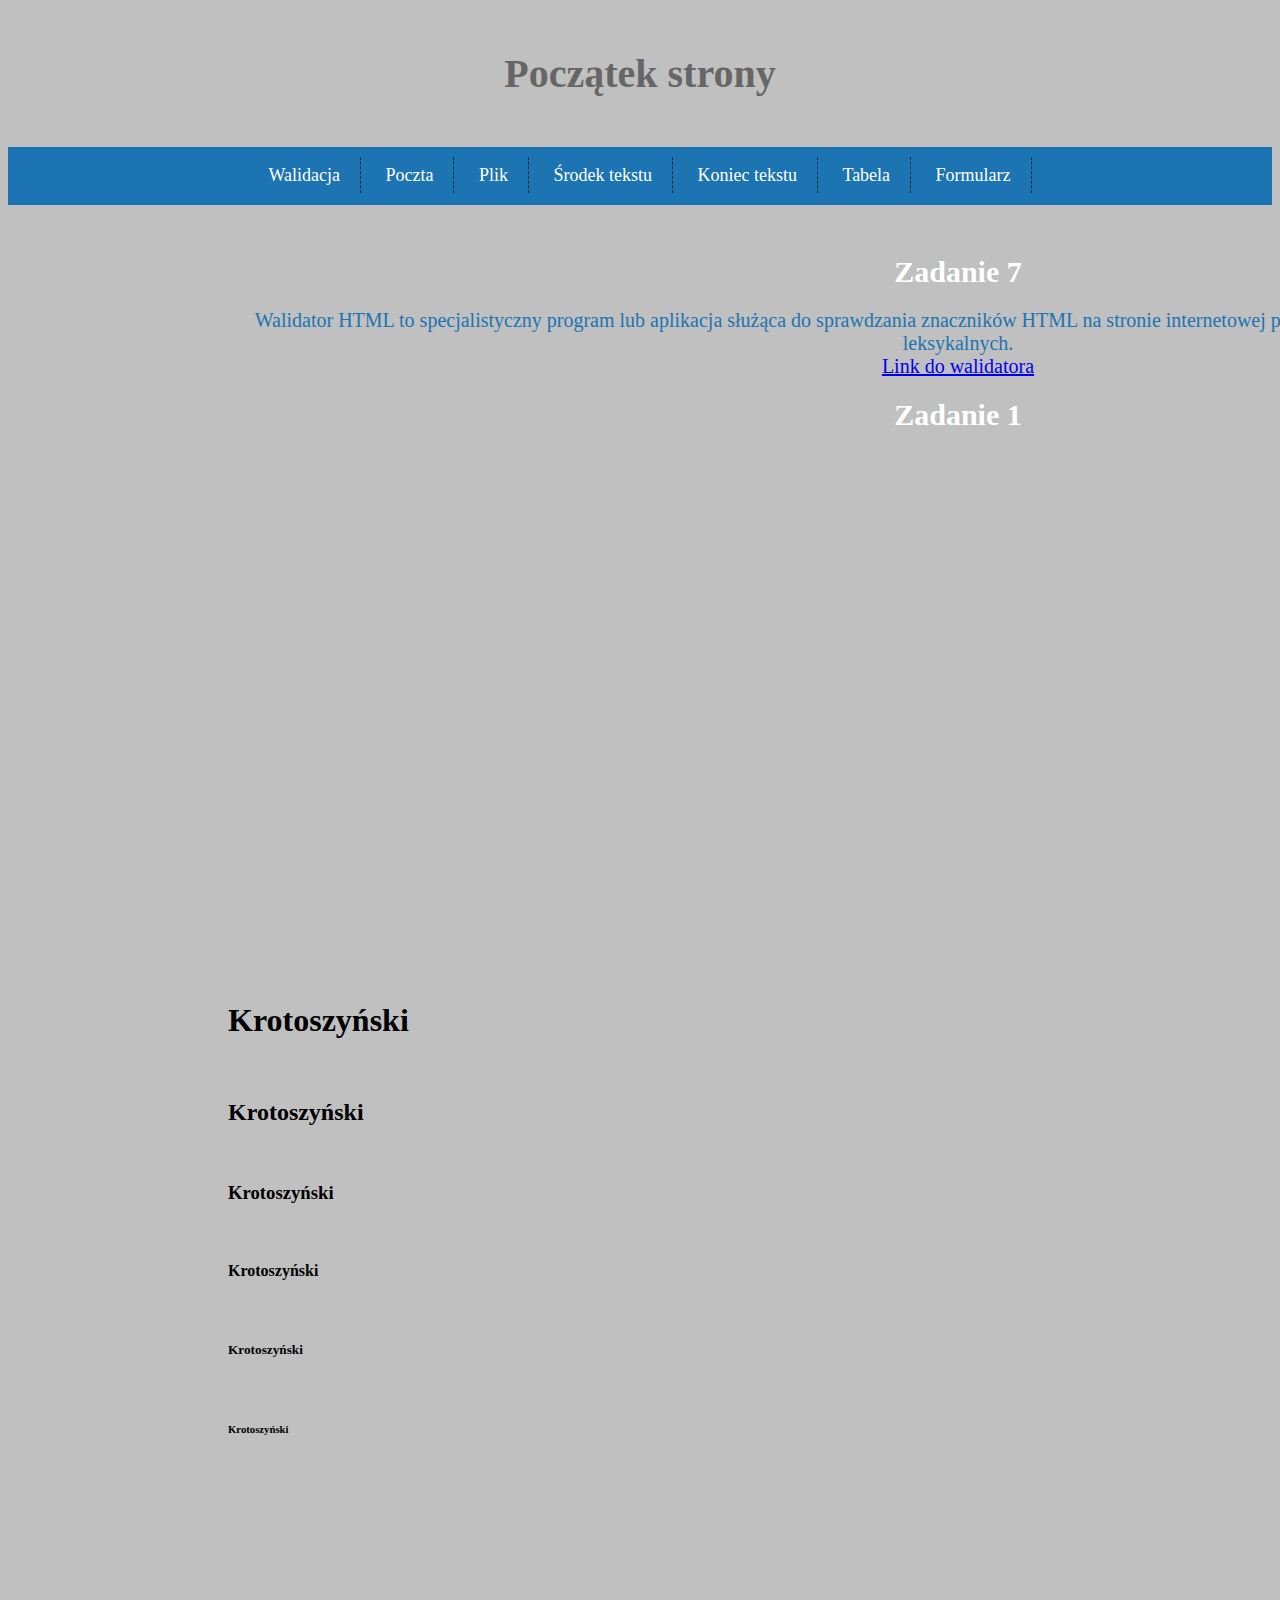
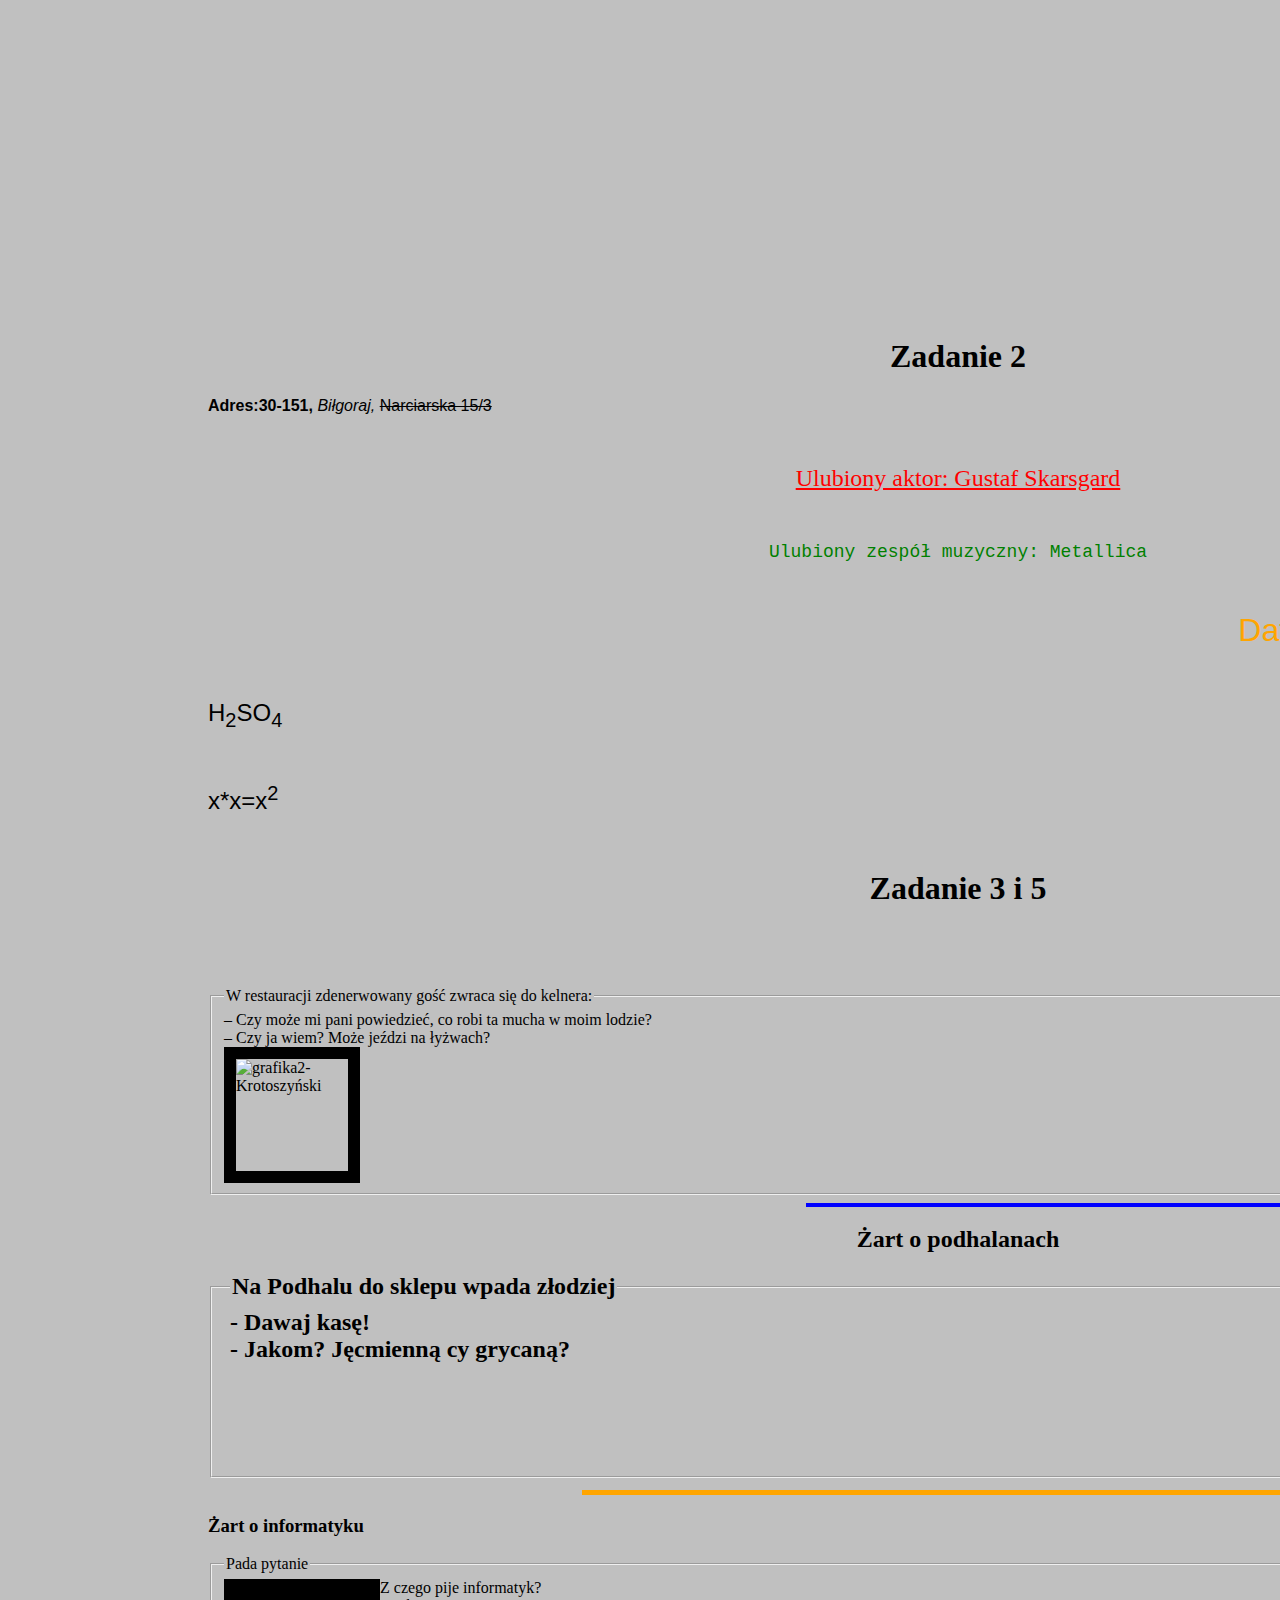
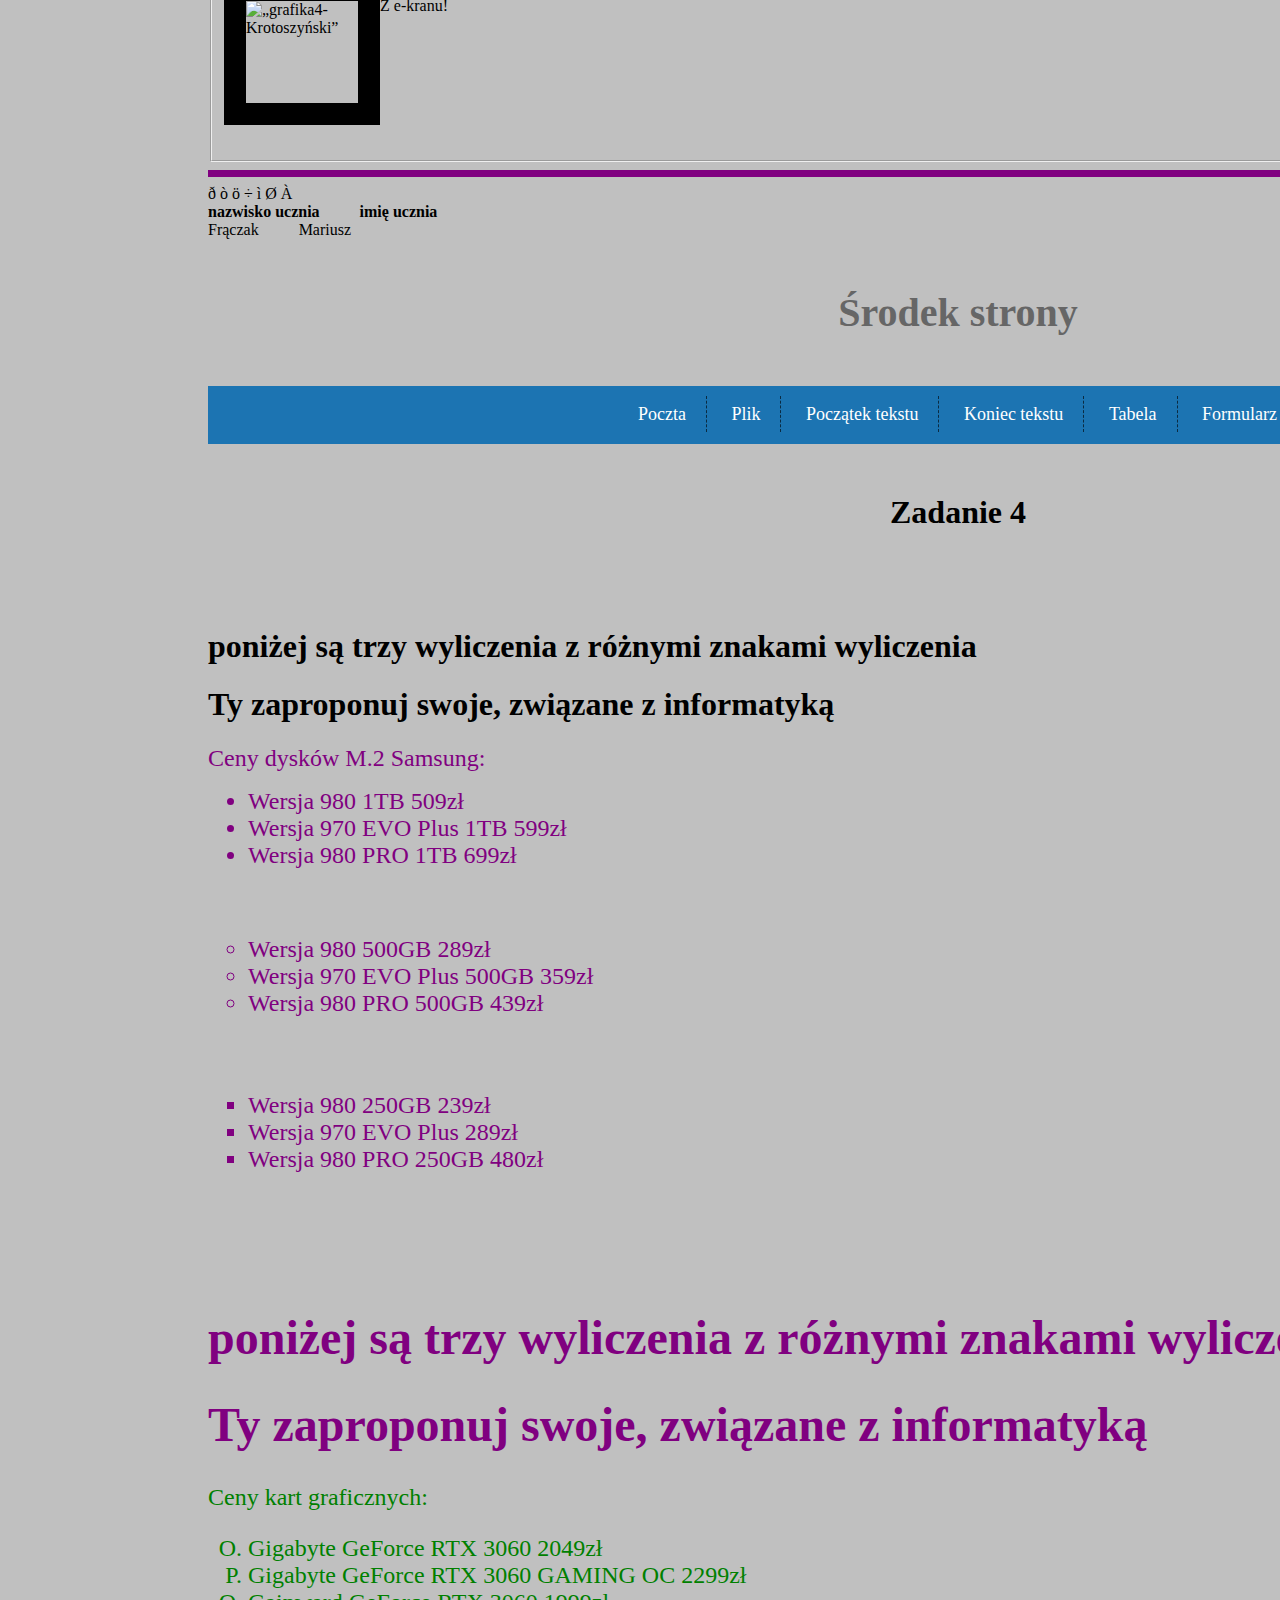
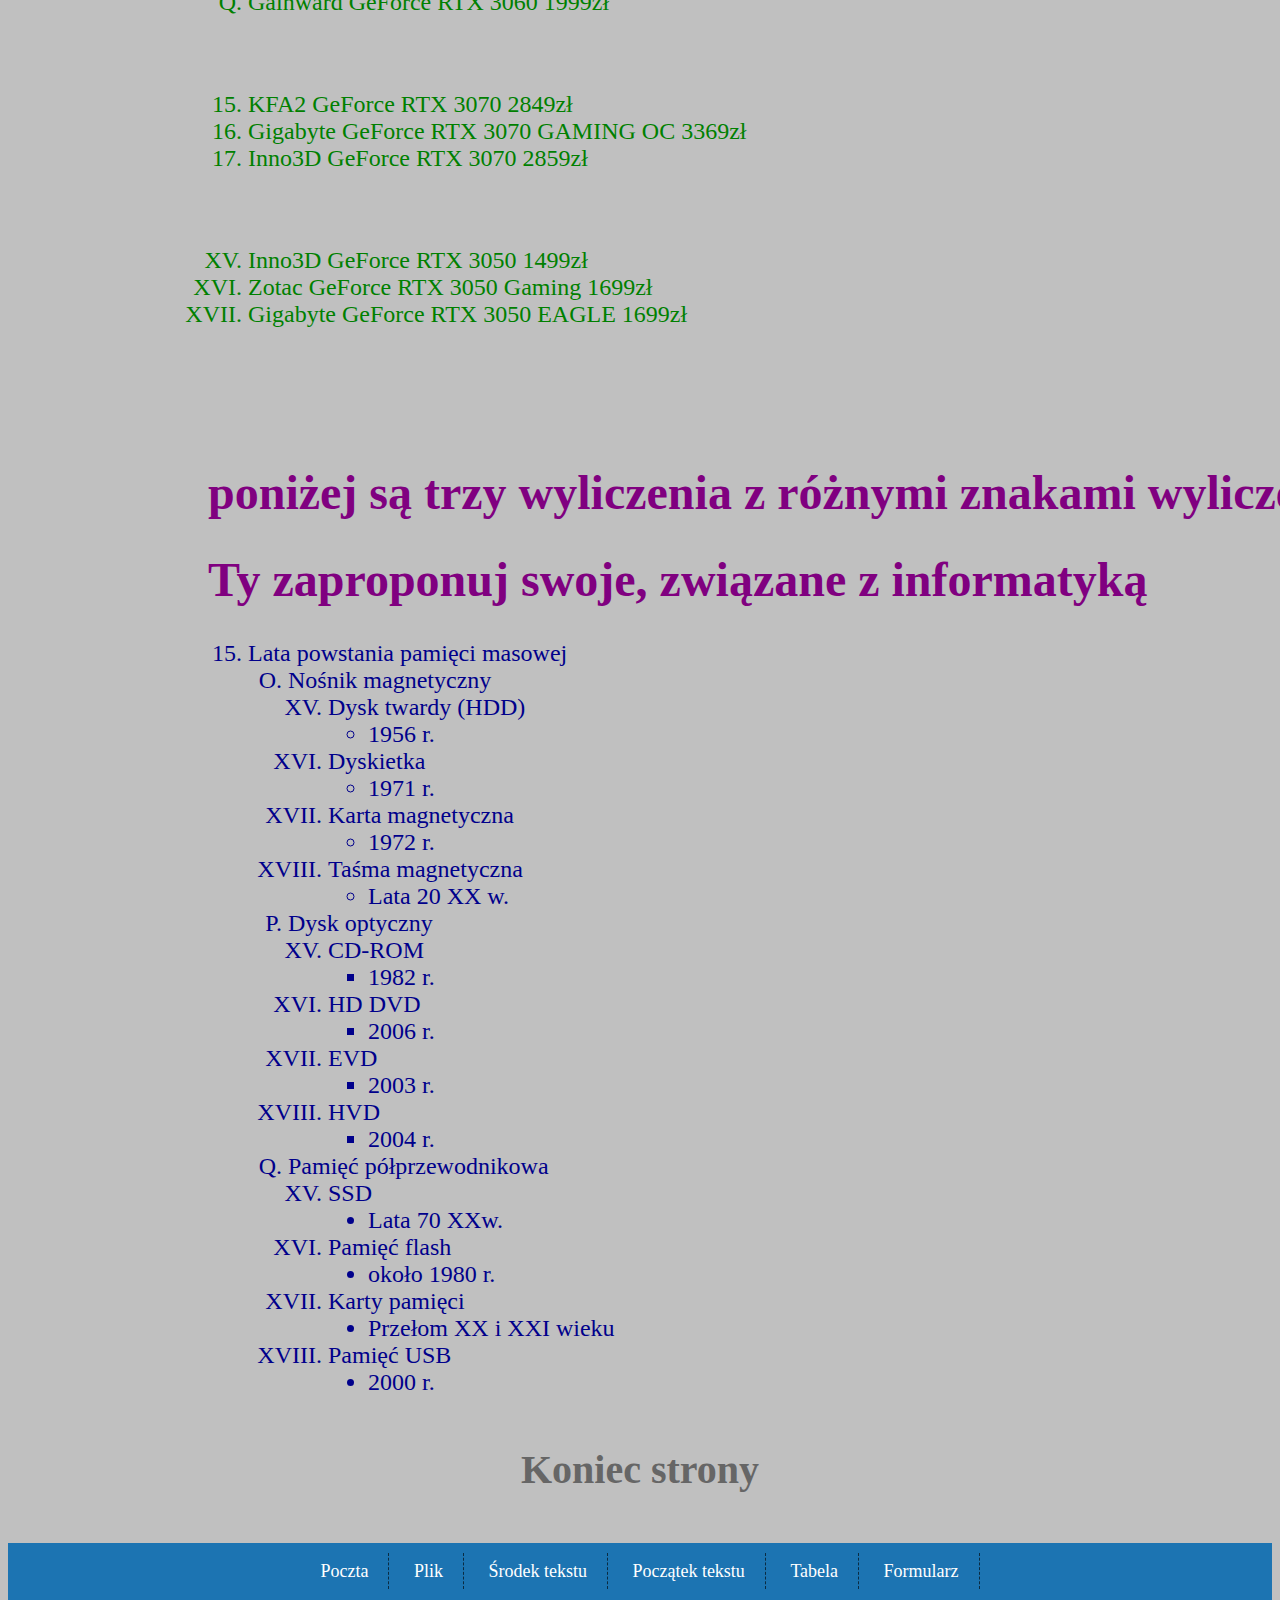
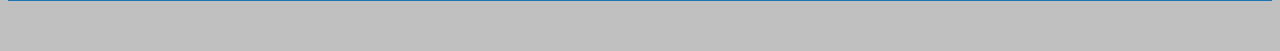
==== commit db756d5b: "gh" ====
--- a/index.html
+++ b/index.html
@@ -112,17 +112,17 @@
 <LI>Wersja 980 1TB 509zł
 <LI>Wersja 970 EVO Plus 1TB 599zł
 <LI>Wersja 980 PRO 1TB 699zł</LI>
-<br>
+</UL><br>
 <UL TYPE=circle>
 <LI>Wersja 980 500GB 289zł
 <LI>Wersja 970 EVO Plus 500GB 359zł
 <LI>Wersja 980 PRO 500GB 439zł</LI>
-<br>
+</UL><br>
 <UL TYPE=square>
 <LI>Wersja 980 250GB 239zł
 <LI>Wersja 970 EVO Plus 289zł
-	<LI>Wersja 980 PRO 250GB 480zł</LI></font>
-	<br><br><br>
+	<LI>Wersja 980 PRO 250GB 480zł</LI>
+</UL>	<br><br><br>
 <h1> poniżej są trzy wyliczenia z różnymi znakami wyliczenia</h1>
 <h1> Ty zaproponuj swoje, związane z informatyką</h1>
 <p><font color=green size=5>
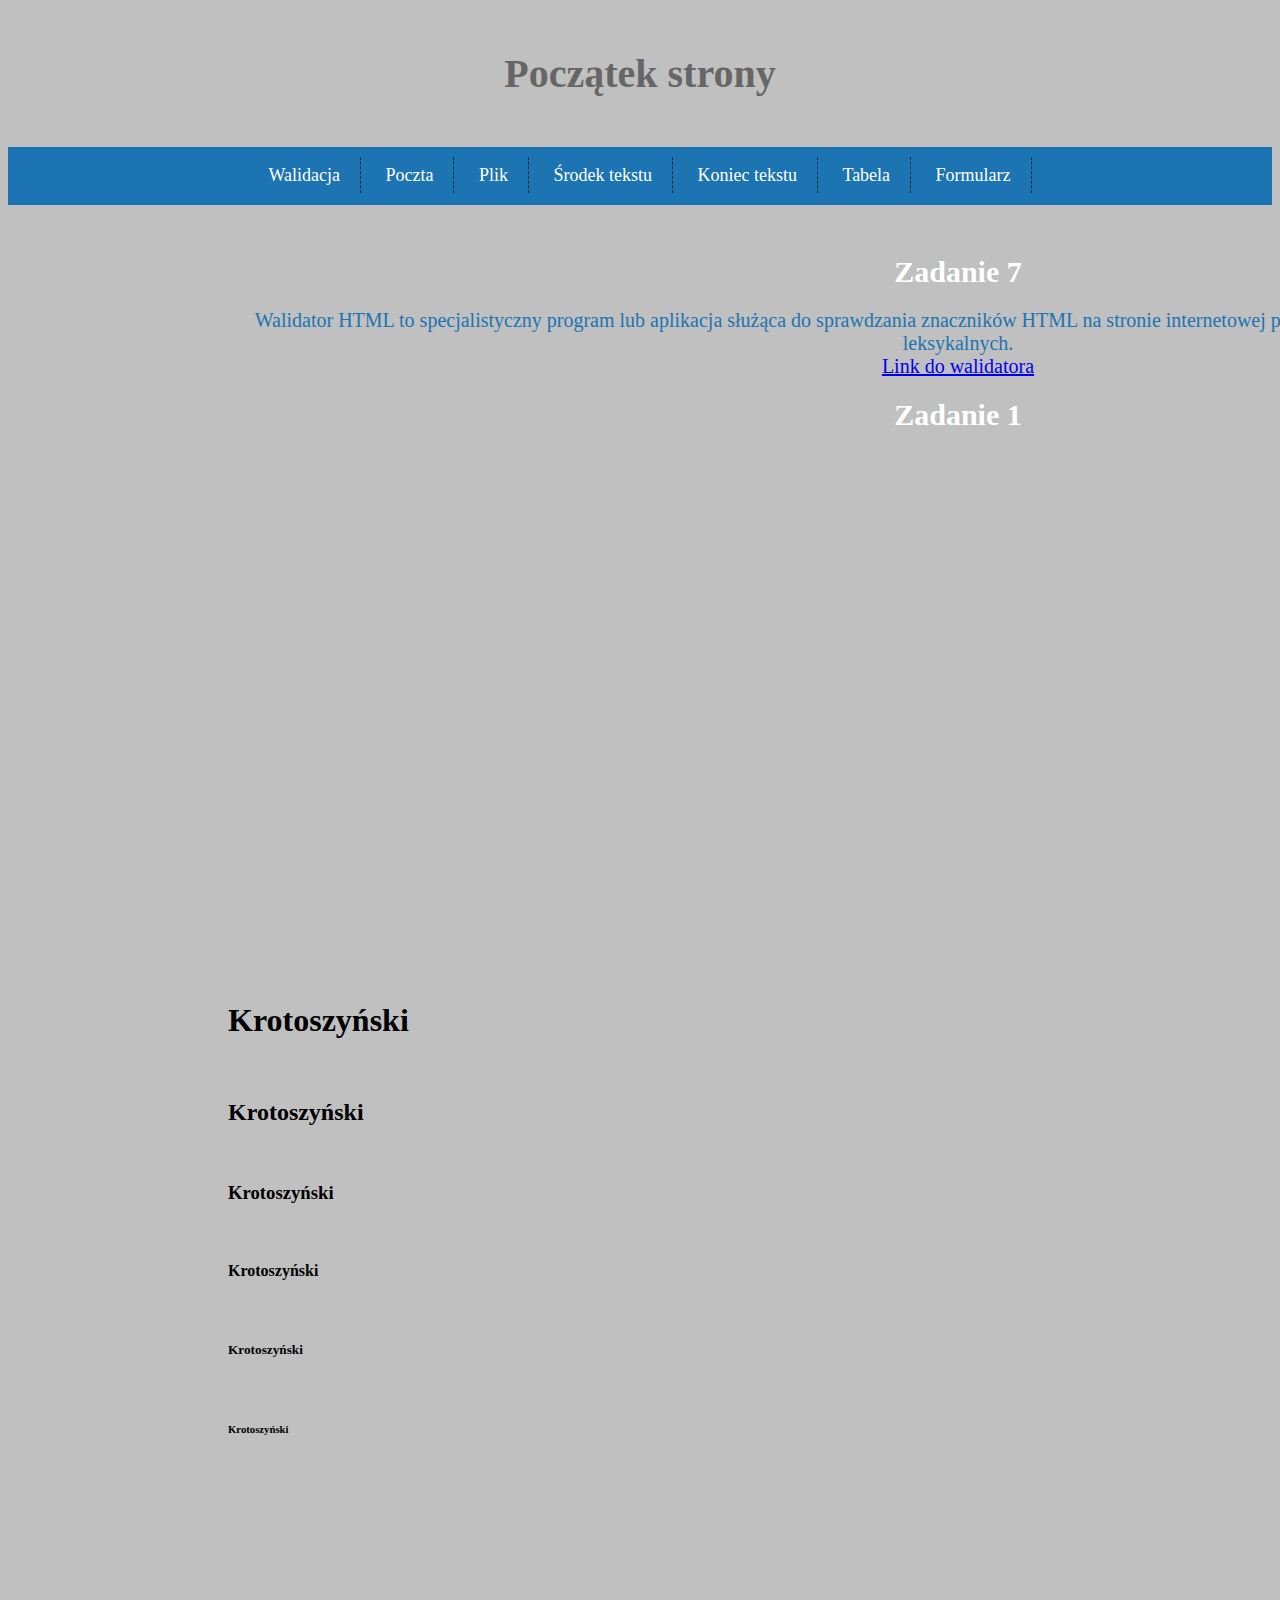
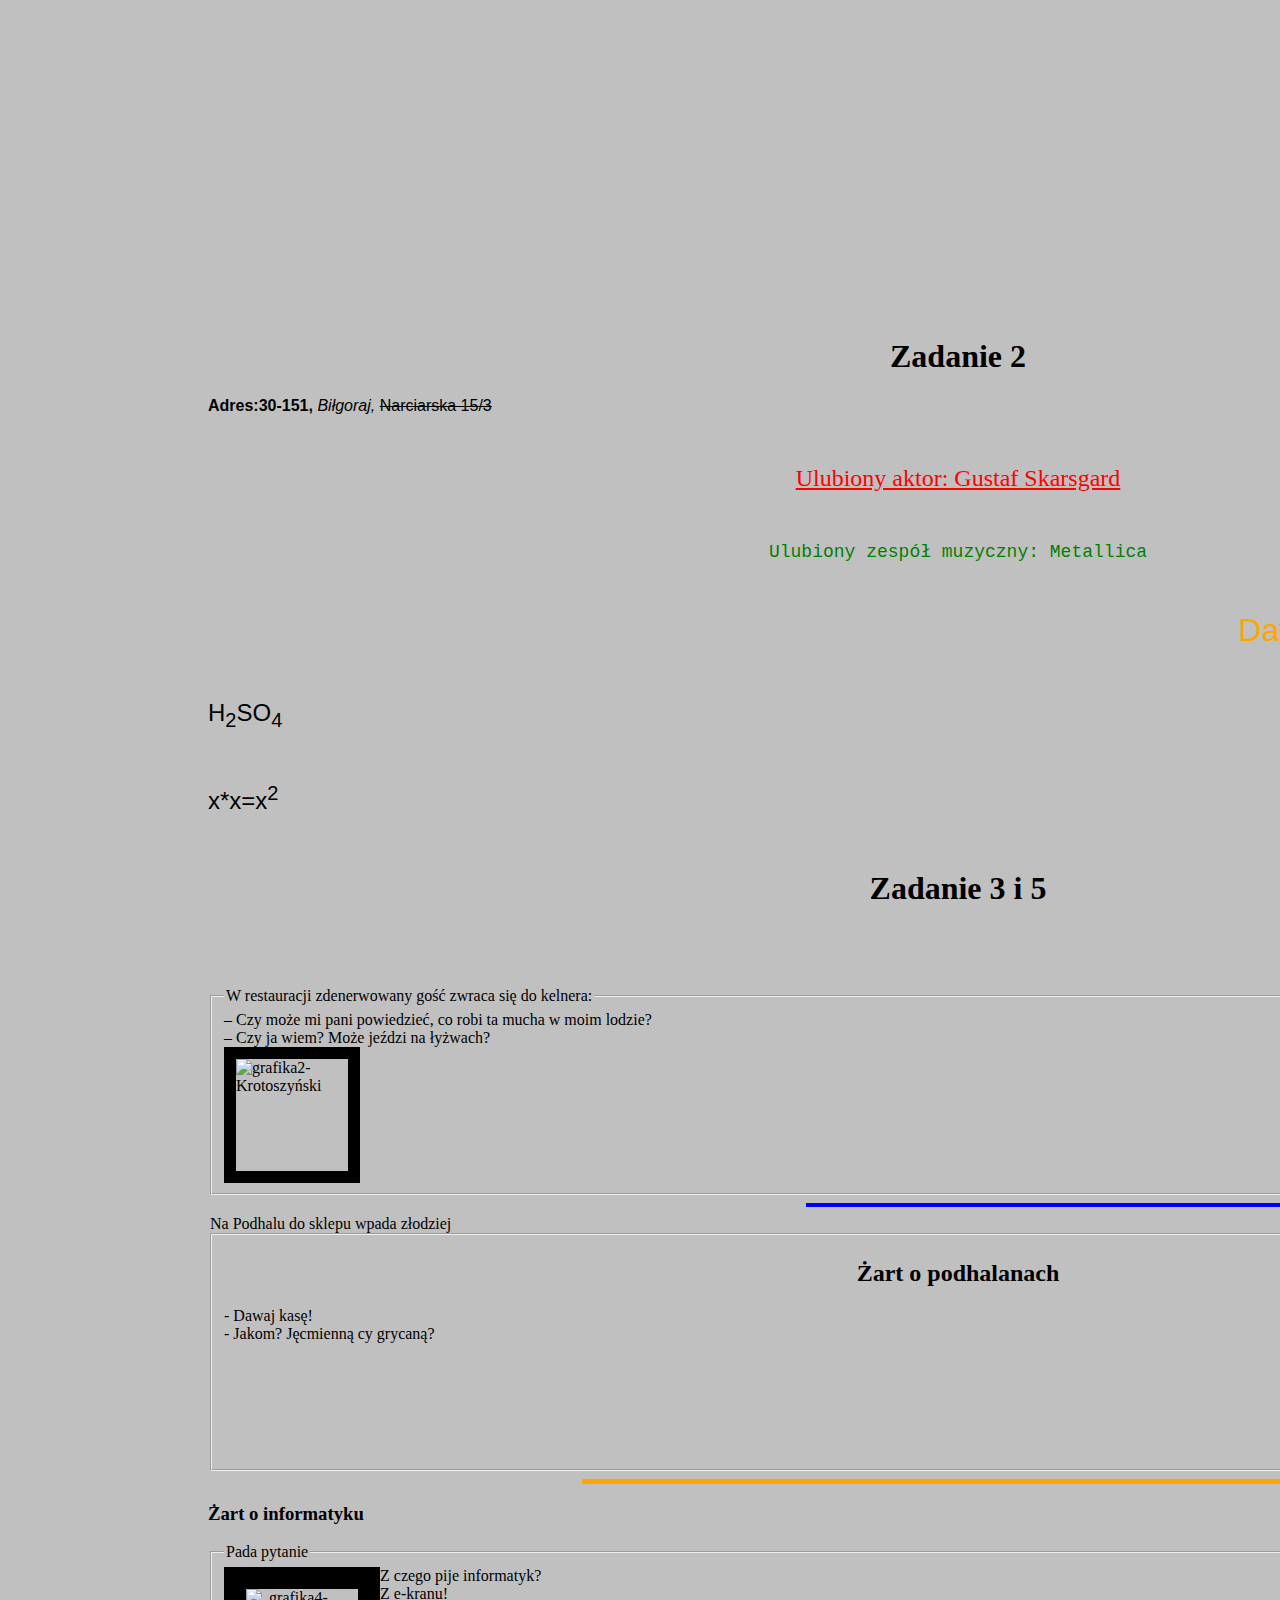
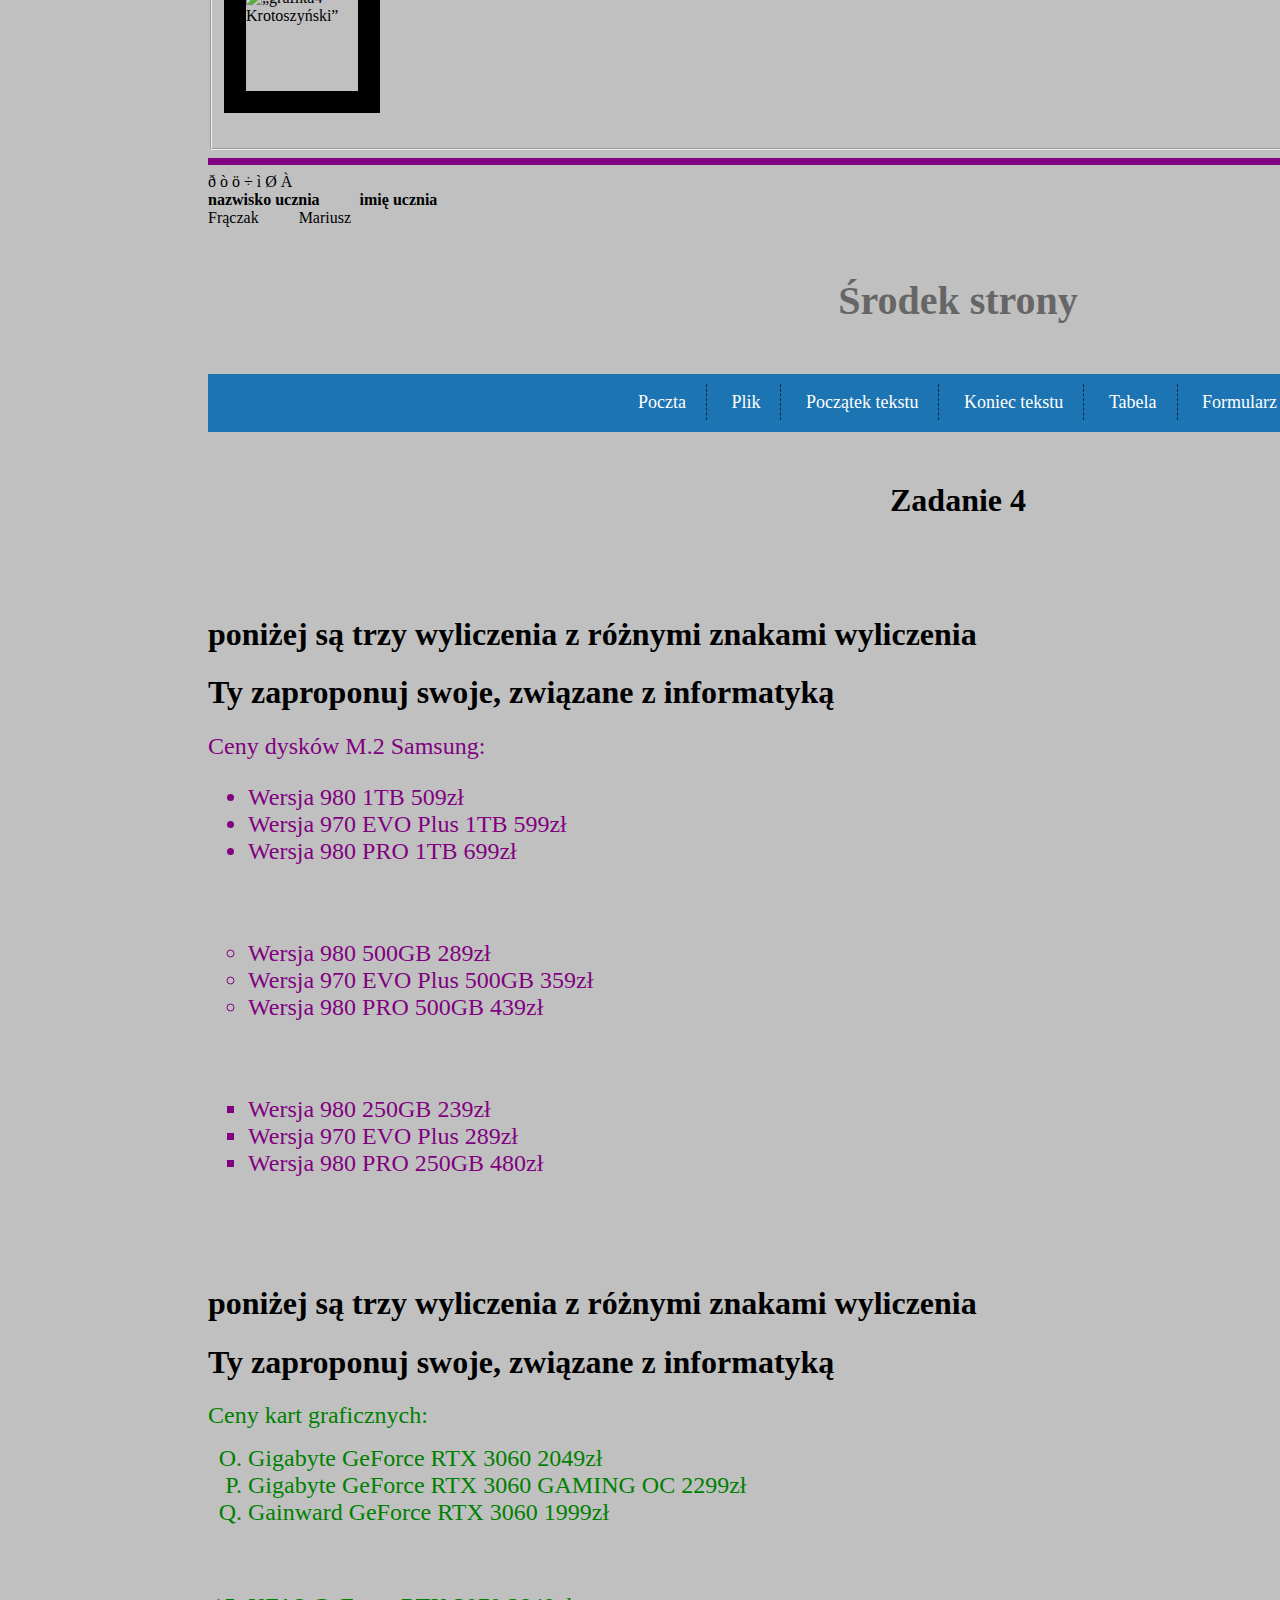
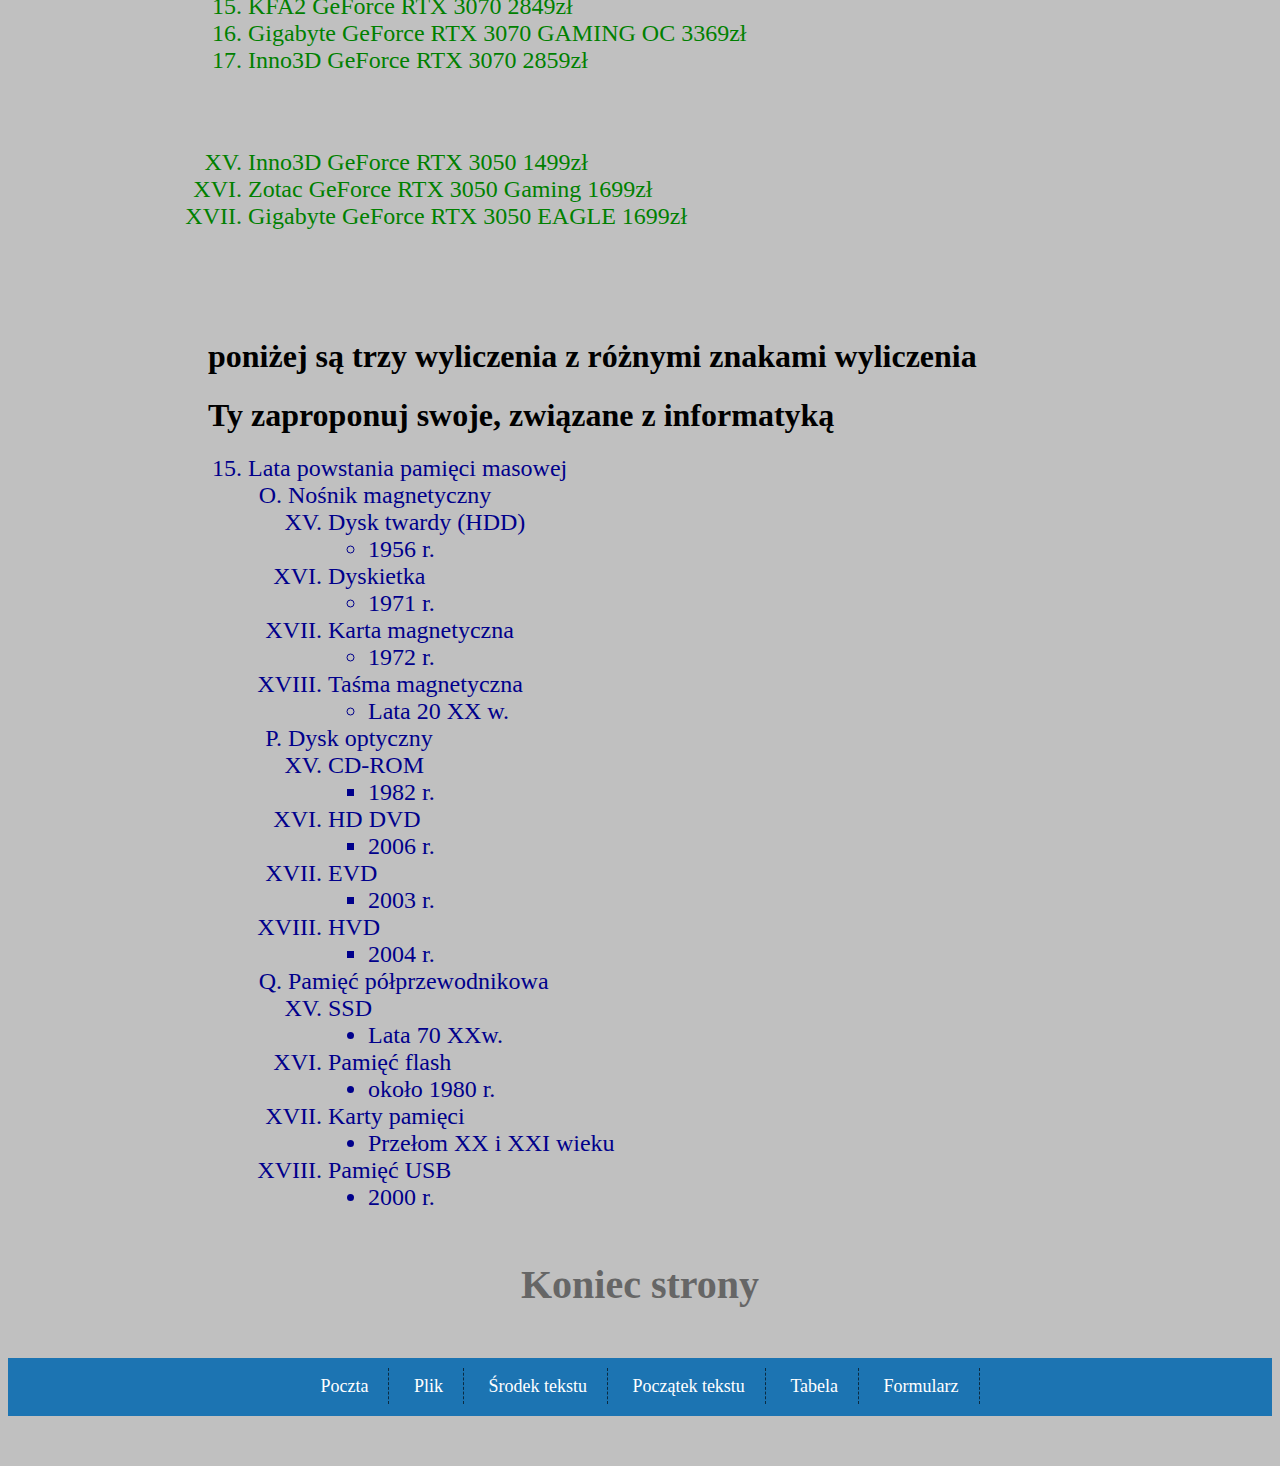
==== commit b0af3781: "gds" ====
--- a/index.html
+++ b/index.html
@@ -22,7 +22,7 @@
 	 </ul> 
 	</nav>
 	  </header>
-	  <main>
+<main>
 		<div class="zad7">
 			<h1 class="Zad7">Zadanie 7</h1>
 			Walidator HTML to specjalistyczny program lub aplikacja służąca do sprawdzania znaczników HTML na stronie internetowej pod kątem ewentualnych błędów składniowych i leksykalnych.
@@ -61,95 +61,95 @@
 		 <h1 align=right>Dowcip kelnera</h1>
 	 <FIELDSET>
 		 <LEGEND> W restauracji zdenerwowany gość zwraca się do kelnera:</LEGEND>
-<img src="https://www.gify.net/data/media/1631/kelner-ruchomy-obrazek-0010.gif" align=right border=22 width=112 height=115 alt="grafika1-Krotoszyński">
-– Czy może mi pani powiedzieć, co robi ta mucha w moim lodzie?<br>
-– Czy ja wiem? Może jeździ na łyżwach?<br>
-<img src="https://www.gify.net/data/media/197/mucha-ruchomy-obrazek-0007.gif" align=left border=12 width=112 height=112 alt="grafika2-Krotoszyński">
+ <img src="https://www.gify.net/data/media/1631/kelner-ruchomy-obrazek-0010.gif" align=right border=22 width=112 height=115 alt="grafika1-Krotoszyński">
+ – Czy może mi pani powiedzieć, co robi ta mucha w moim lodzie?<br>
+ – Czy ja wiem? Może jeździ na łyżwach?<br>
+ <img src="https://www.gify.net/data/media/197/mucha-ruchomy-obrazek-0007.gif" align=left border=12 width=112 height=112 alt="grafika2-Krotoszyński">
 		    </FIELDSET>
 		    <hr size=4 width=60% align=right color=blue>
-<h2 align=center>Żart o podhalanach<h2>
-<FIELDSET>
-	<LEGEND>Na Podhalu do sklepu wpada złodziej</LEGEND>
-<img src="https://www.gify.net/data/media/1267/polowanie-i-mysliwy-ruchomy-obrazek-0029.gif" align=right border=25 width=115 height=102 alt="grafika3-Krotoszyński">
-- Dawaj kasę!<br>
-- Jakom? Jęcmienną cy grycaną?<br>
+			<LEGEND>Na Podhalu do sklepu wpada złodziej</LEGEND>
+			<FIELDSET>
+	<h2 align=center>Żart o podhalanach</h2>
+ <img src="https://www.gify.net/data/media/1267/polowanie-i-mysliwy-ruchomy-obrazek-0029.gif" align=right border=25 width=115 height=102 alt="grafika3-Krotoszyński">
+ - Dawaj kasę!<br>
+ - Jakom? Jęcmienną cy grycaną?<br>
 	</FIELDSET>
-<hr size=5 width=50% align=center color=orange>
+ <hr size=5 width=50% align=center color=orange>
 	<h3 align=left>Żart o informatyku</h3>
-<FIELDSET>
+ <FIELDSET>
 	<LEGEND>Pada pytanie</LEGEND>
-<IMG SRC="https://www.gify.net/data/media/56/komputer-ruchomy-obrazek-0053.gif" ALIGN=left BORDER=22 WIDTH=112 HEIGHT=102 ALT=„grafika4-Krotoszyński”>	
-Z czego pije informatyk?<br>
-Z e-kranu!<br>
-<img src="https://www.gify.net/data/media/56/komputer-ruchomy-obrazek-0169.gif" align=right border=15 width=105 height=105 alt="grafika5-Krotoszyński">
+ <IMG SRC="https://www.gify.net/data/media/56/komputer-ruchomy-obrazek-0053.gif" ALIGN=left BORDER=22 WIDTH=112 HEIGHT=102 ALT=„grafika4-Krotoszyński”>	
+ Z czego pije informatyk?<br>
+ Z e-kranu!<br>
+ <img src="https://www.gify.net/data/media/56/komputer-ruchomy-obrazek-0169.gif" align=right border=15 width=105 height=105 alt="grafika5-Krotoszyński">
 	</FIELDSET>
-<hr size=7 width=90% align=left color=purple>
-
-&eth; &ograve; &ouml; &divide; &igrave; &Oslash; &Agrave; <br>
-
-
-<b> nazwisko ucznia&nbsp;&nbsp;&nbsp;&nbsp;&nbsp;&nbsp;&nbsp;&nbsp;&nbsp;&nbsp;imię ucznia</b><br>
-Frączak&nbsp;&nbsp;&nbsp;&nbsp;&nbsp;&nbsp;&nbsp;&nbsp;&nbsp;&nbsp;Mariusz<br>
+ <hr size=7 width=90% align=left color=purple>
+
+ &eth; &ograve; &ouml; &divide; &igrave; &Oslash; &Agrave; <br>
+
+
+ <b> nazwisko ucznia&nbsp;&nbsp;&nbsp;&nbsp;&nbsp;&nbsp;&nbsp;&nbsp;&nbsp;&nbsp;imię ucznia</b><br>
+ Frączak&nbsp;&nbsp;&nbsp;&nbsp;&nbsp;&nbsp;&nbsp;&nbsp;&nbsp;&nbsp;Mariusz<br>
 	<a name="skok_środek"></a>
 	<h1 class="Menu">Środek strony</h1>
 	<nav id="midnav">	 
 		<ul class="menu">
-<li><a HREF="Poczta_Krotoszyński.html"> Poczta </A></li>
-<li><A HREF="Plik_Krotoszyński.html"> Plik </A></li> 
-<li><a href="#skok_poczatek">Początek tekstu</a></li>
-<li><a href="#skok_koniec">Koniec tekstu</a></li> 
-<li><A HREF="Tabela_Krotoszyński.html"> Tabela </A> </li>
-<li><A HREF="Formularz_Krotoszyński.html"> Formularz </A></li>
-</ul> 
-</nav>
-<h1 align="center"> Zadanie 4 </h1>
-<br><br><br>
-<h1> poniżej są trzy wyliczenia z różnymi znakami wyliczenia</h1>
-<h1> Ty zaproponuj swoje, związane z informatyką</h1>
-<p><font align=left color=purple size=5>
-Ceny dysków M.2 Samsung:<br>
-<UL TYPE=disc>
-<LI>Wersja 980 1TB 509zł
-<LI>Wersja 970 EVO Plus 1TB 599zł
-<LI>Wersja 980 PRO 1TB 699zł</LI>
-</UL><br>
-<UL TYPE=circle>
-<LI>Wersja 980 500GB 289zł
-<LI>Wersja 970 EVO Plus 500GB 359zł
-<LI>Wersja 980 PRO 500GB 439zł</LI>
-</UL><br>
-<UL TYPE=square>
-<LI>Wersja 980 250GB 239zł
-<LI>Wersja 970 EVO Plus 289zł
+ <li><a HREF="Poczta_Krotoszyński.html"> Poczta </A></li>
+ <li><A HREF="Plik_Krotoszyński.html"> Plik </A></li> 
+ <li><a href="#skok_poczatek">Początek tekstu</a></li>
+ <li><a href="#skok_koniec">Koniec tekstu</a></li> 
+ <li><A HREF="Tabela_Krotoszyński.html"> Tabela </A> </li>
+ <li><A HREF="Formularz_Krotoszyński.html"> Formularz </A></li>
+ </ul> 
+ </nav>
+ <h1 align="center"> Zadanie 4 </h1>
+ <br><br><br>
+ <h1> poniżej są trzy wyliczenia z różnymi znakami wyliczenia</h1>
+ <h1> Ty zaproponuj swoje, związane z informatyką</h1>
+ <font align=left color=purple size=5>
+ Ceny dysków M.2 Samsung:</font><br>
+ <font align=left color=purple size=5>
+ <UL TYPE=disc>
+ <LI>Wersja 980 1TB 509zł
+ <LI>Wersja 970 EVO Plus 1TB 599zł
+ <LI>Wersja 980 PRO 1TB 699zł</LI>
+ </UL><br>
+ <UL TYPE=circle>
+ <LI>Wersja 980 500GB 289zł
+ <LI>Wersja 970 EVO Plus 500GB 359zł
+ <LI>Wersja 980 PRO 500GB 439zł</LI>
+ </UL><br>
+ <UL TYPE=square>
+ <LI>Wersja 980 250GB 239zł
+ <LI>Wersja 970 EVO Plus 289zł
 	<LI>Wersja 980 PRO 250GB 480zł</LI>
-</UL>	<br><br><br>
-<h1> poniżej są trzy wyliczenia z różnymi znakami wyliczenia</h1>
-<h1> Ty zaproponuj swoje, związane z informatyką</h1>
-<p><font color=green size=5>
-Ceny kart graficznych:<br>
-<OL TYPE=A START=15>
+ </UL></font><br><br><br>
+ <h1> poniżej są trzy wyliczenia z różnymi znakami wyliczenia</h1>
+ <h1> Ty zaproponuj swoje, związane z informatyką</h1>
+ <p><font color=green size=5>
+ Ceny kart graficznych:<br>
+ <OL TYPE=A START=15>
     <LI>Gigabyte GeForce RTX 3060 2049zł
     <LI>Gigabyte GeForce RTX 3060 GAMING OC 2299zł
     <LI>Gainward GeForce RTX 3060 1999zł
-</OL>
-<br>
-<OL TYPE=1 START=15>
+ </OL>
+ <br>
+ <OL TYPE=1 START=15>
     <LI>KFA2 GeForce RTX 3070 2849zł
     <LI>Gigabyte GeForce RTX 3070 GAMING OC 3369zł
     <LI>Inno3D GeForce RTX 3070 2859zł
-</OL>
-<br>
-<OL TYPE=I START=15>
+ </OL>
+ <br>
+ <OL TYPE=I START=15>
     <LI>Inno3D GeForce RTX 3050 1499zł
     <LI>Zotac GeForce RTX 3050 Gaming 1699zł
     <LI>Gigabyte GeForce RTX 3050 EAGLE 1699zł
-</OL>
-</font>
-<br><br><br>
-<h1> poniżej są trzy wyliczenia z różnymi znakami wyliczenia</h1>
-<h1> Ty zaproponuj swoje, związane z informatyką</h1>
-	<font color=darkblue>
-<OL type=1 start=15> 
+ </OL>
+ </font>
+ <br><br><br>
+ <h1> poniżej są trzy wyliczenia z różnymi znakami wyliczenia</h1>
+ <h1> Ty zaproponuj swoje, związane z informatyką</h1>
+ <OL type=1 start=15><font size=5 color=darkblue> 
  <LI> Lata powstania pamięci masowej
     <OL type=A START=15> 
  <LI> Nośnik magnetyczny
@@ -166,9 +166,9 @@
  <LI> Taśma magnetyczna
     <UL type=circle>
  <LI>Lata 20 XX w.</UL>	
-</OL>
+ </OL>
  <LI> Dysk optyczny
-<OL type=I start=15> 
+ <OL type=I start=15> 
  <LI> CD-ROM
   <UL type=square>
  <LI> 1982 r.</UL>
@@ -181,9 +181,9 @@
  <LI> HVD
   <UL type=square>
  <LI> 2004 r.</UL>						  
-</OL>
+ </OL>
  <LI> Pamięć półprzewodnikowa
-<OL type=I start=15>
+ <OL type=I start=15>
  <LI> SSD
   <UL type=disc>
  <LI> Lata 70 XXw.</UL>
@@ -196,12 +196,10 @@
  <LI> Pamięć USB
   <UL type=disc>
  <LI> 2000 r.</UL>										   
-  </OL>						   
- </OL>
-</OL>
-  </font>
-</main>
-<!-Jakub Krotoszyński 2K2 ZSE->
+ </OL>						   
+ </OL>
+</main></font>
+<!--Jakub Krotoszyński 2K2 ZSE-->
 <h1 class="Menu">Koniec strony</h1>
 <nav id="bottomnav">	 
 	<ul class="menu">
@@ -214,5 +212,5 @@
 </ul> 
 </nav>
  <a name="skok_koniec"></a>										   
-	 </body>
+</body>
     </html>
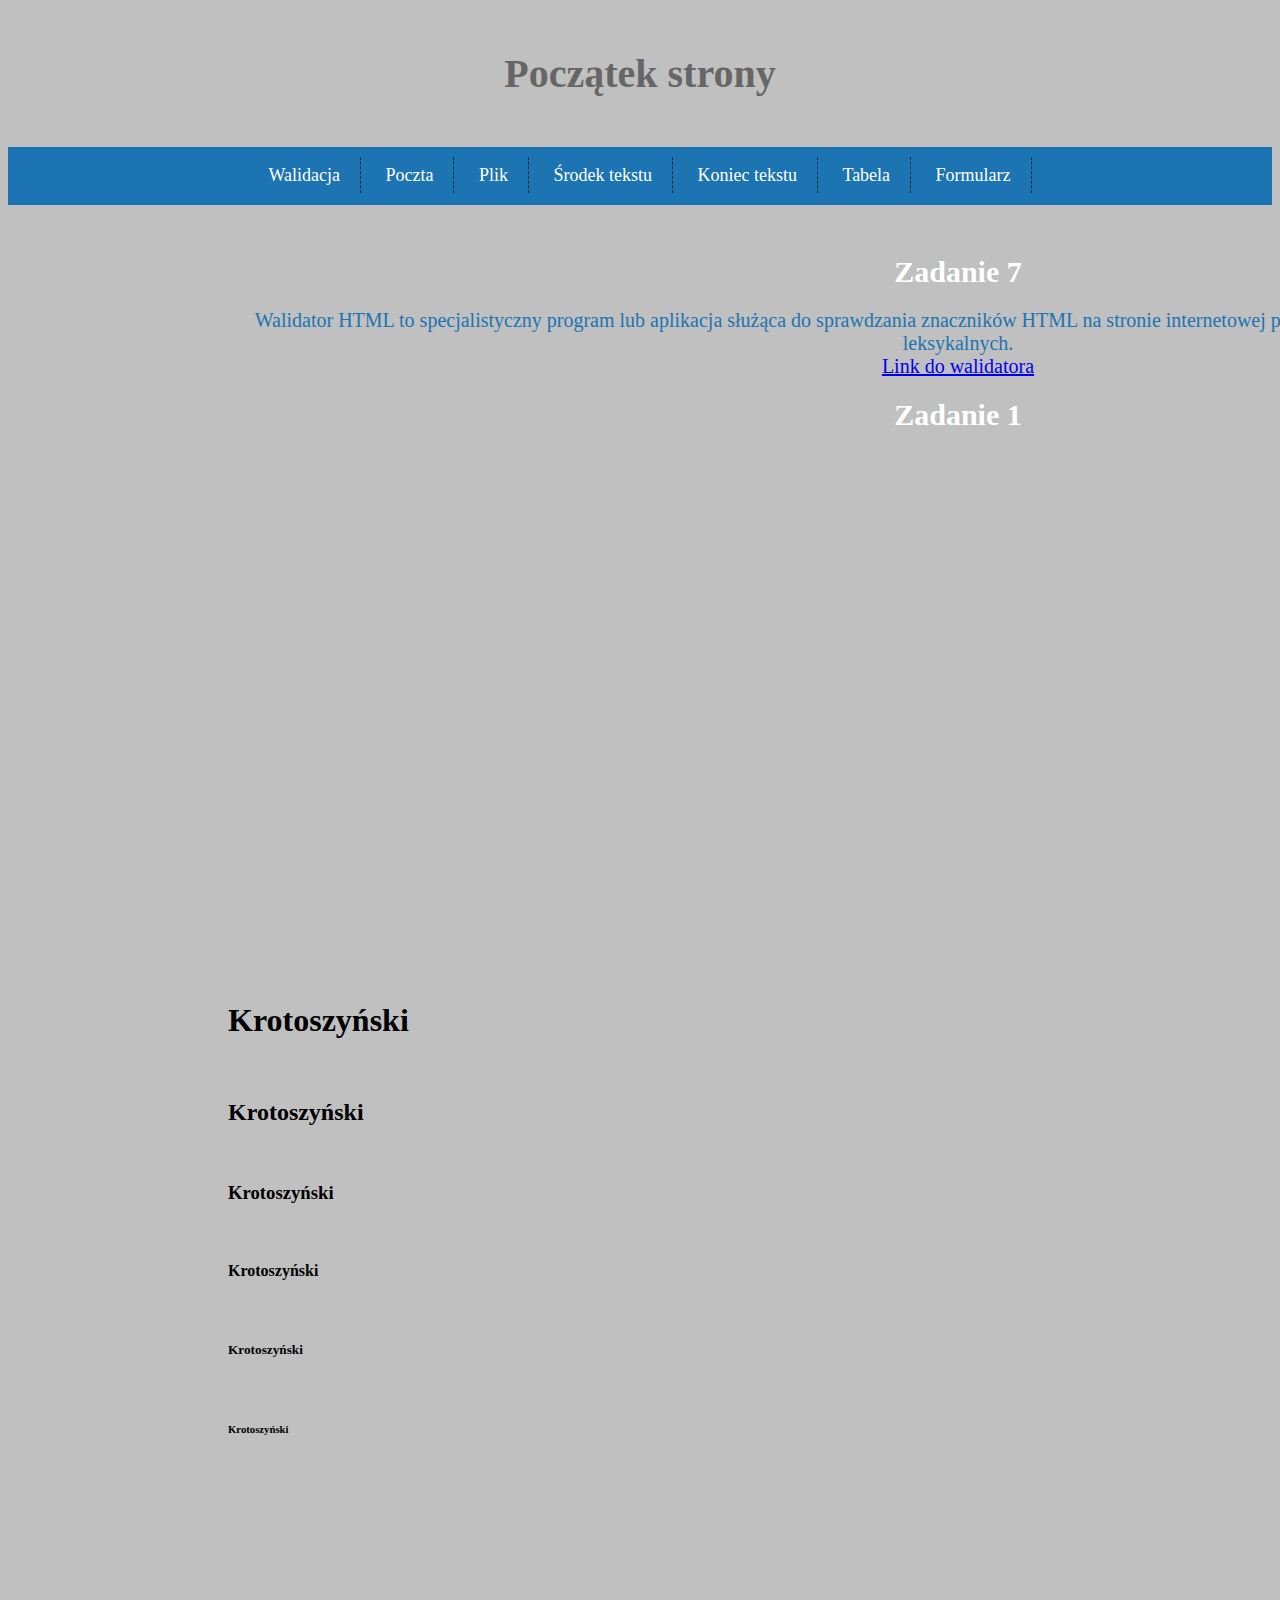
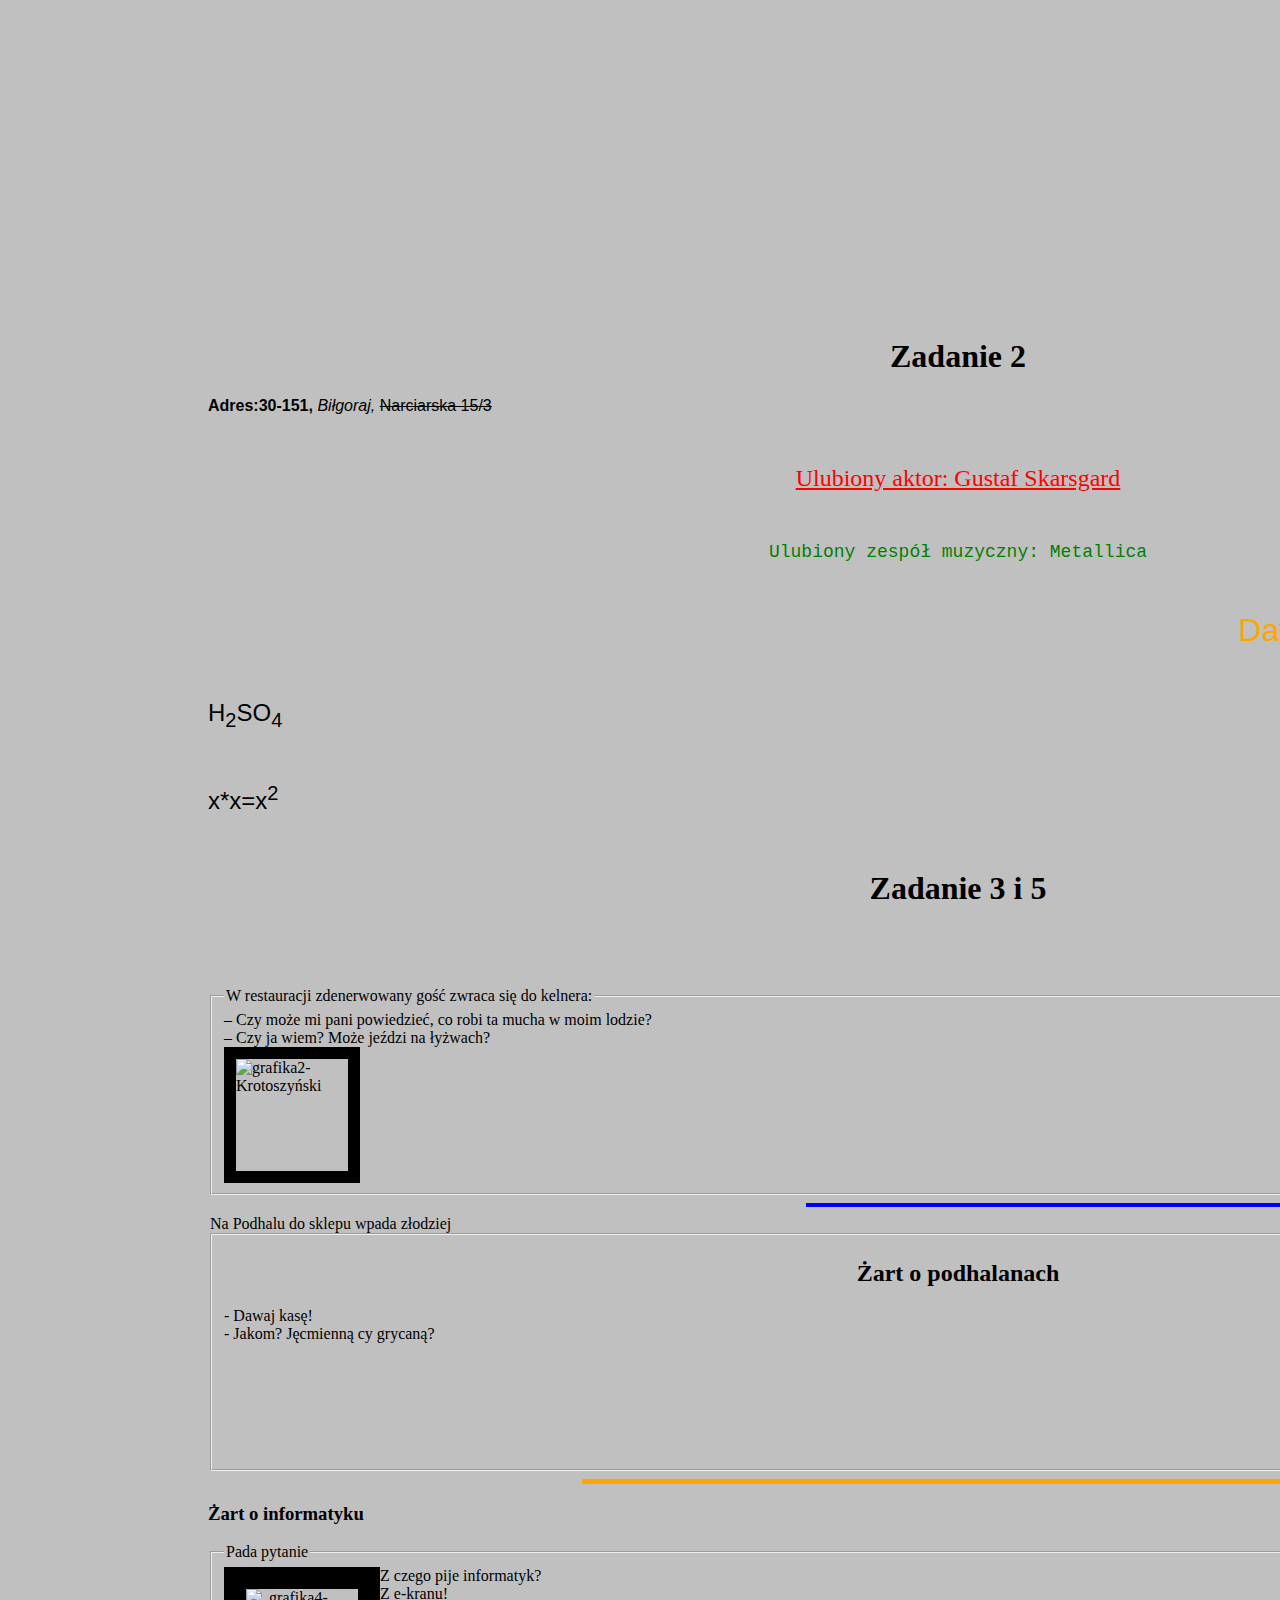
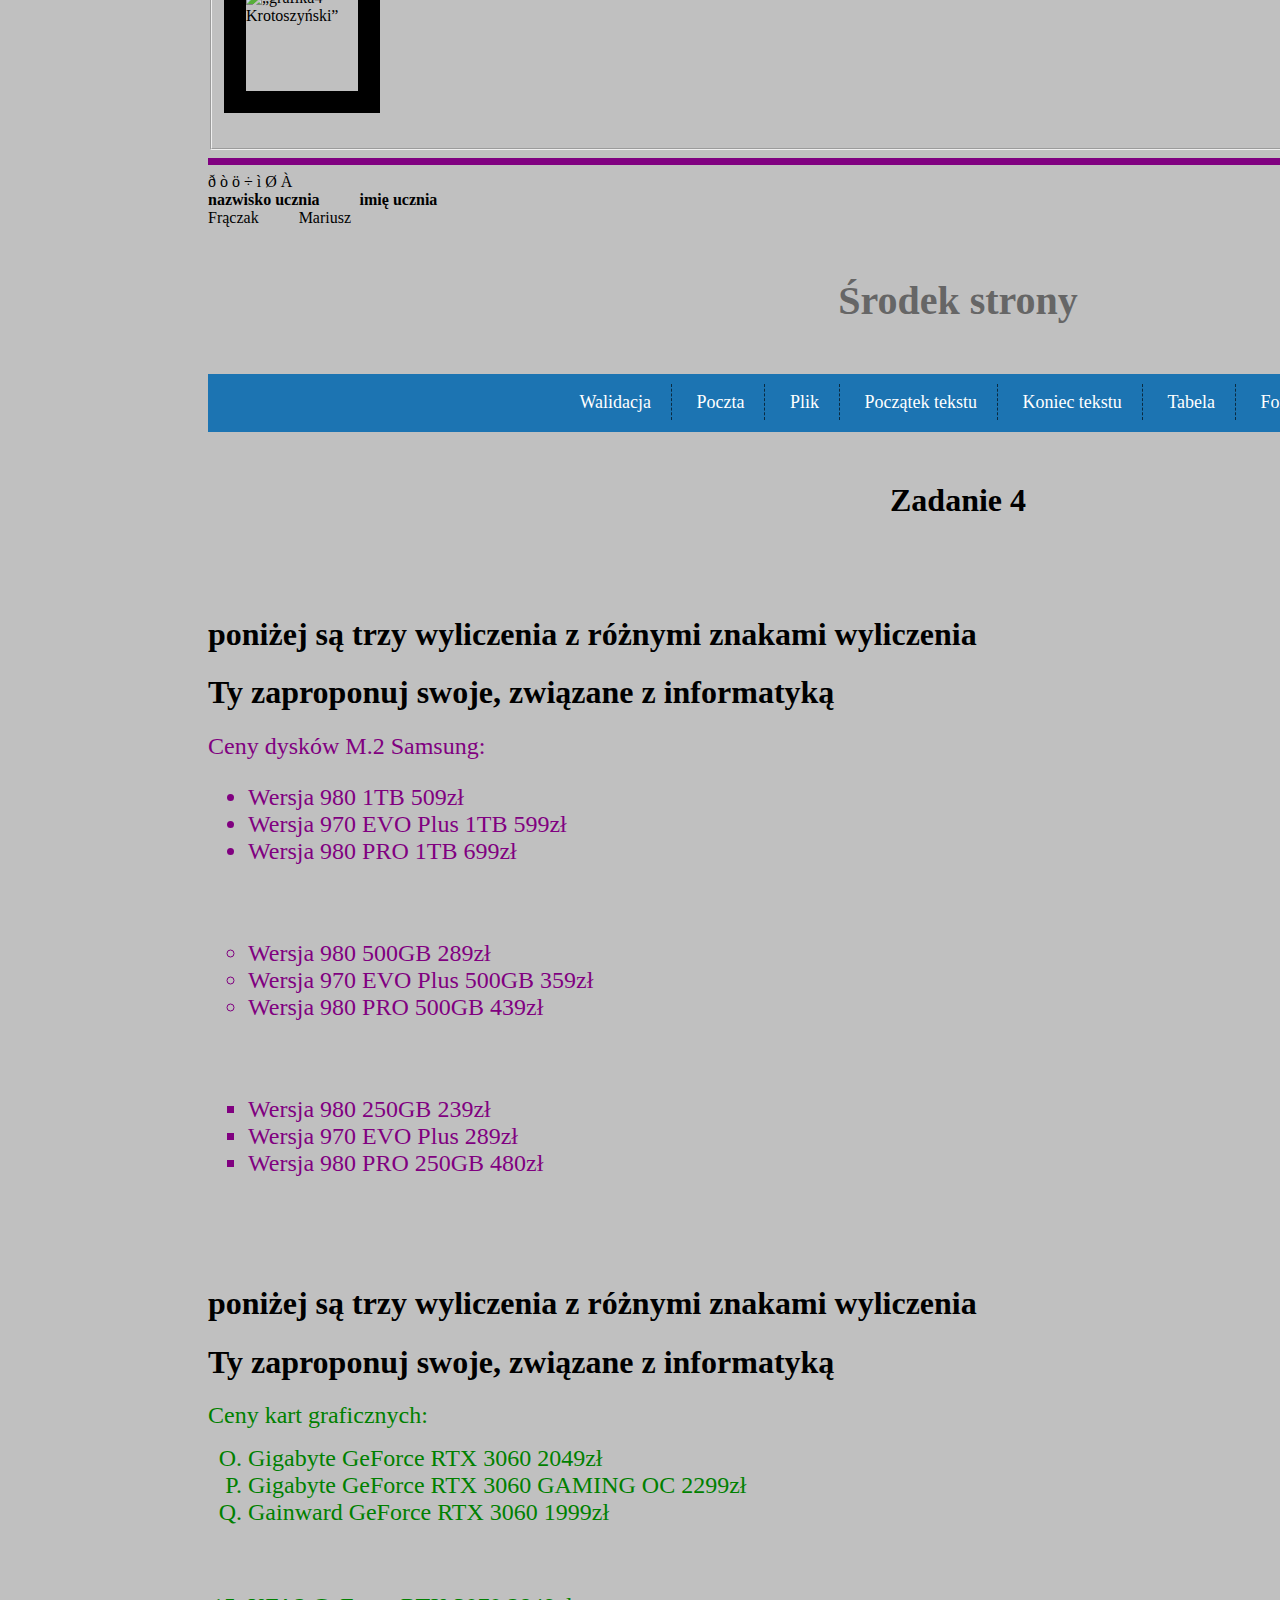
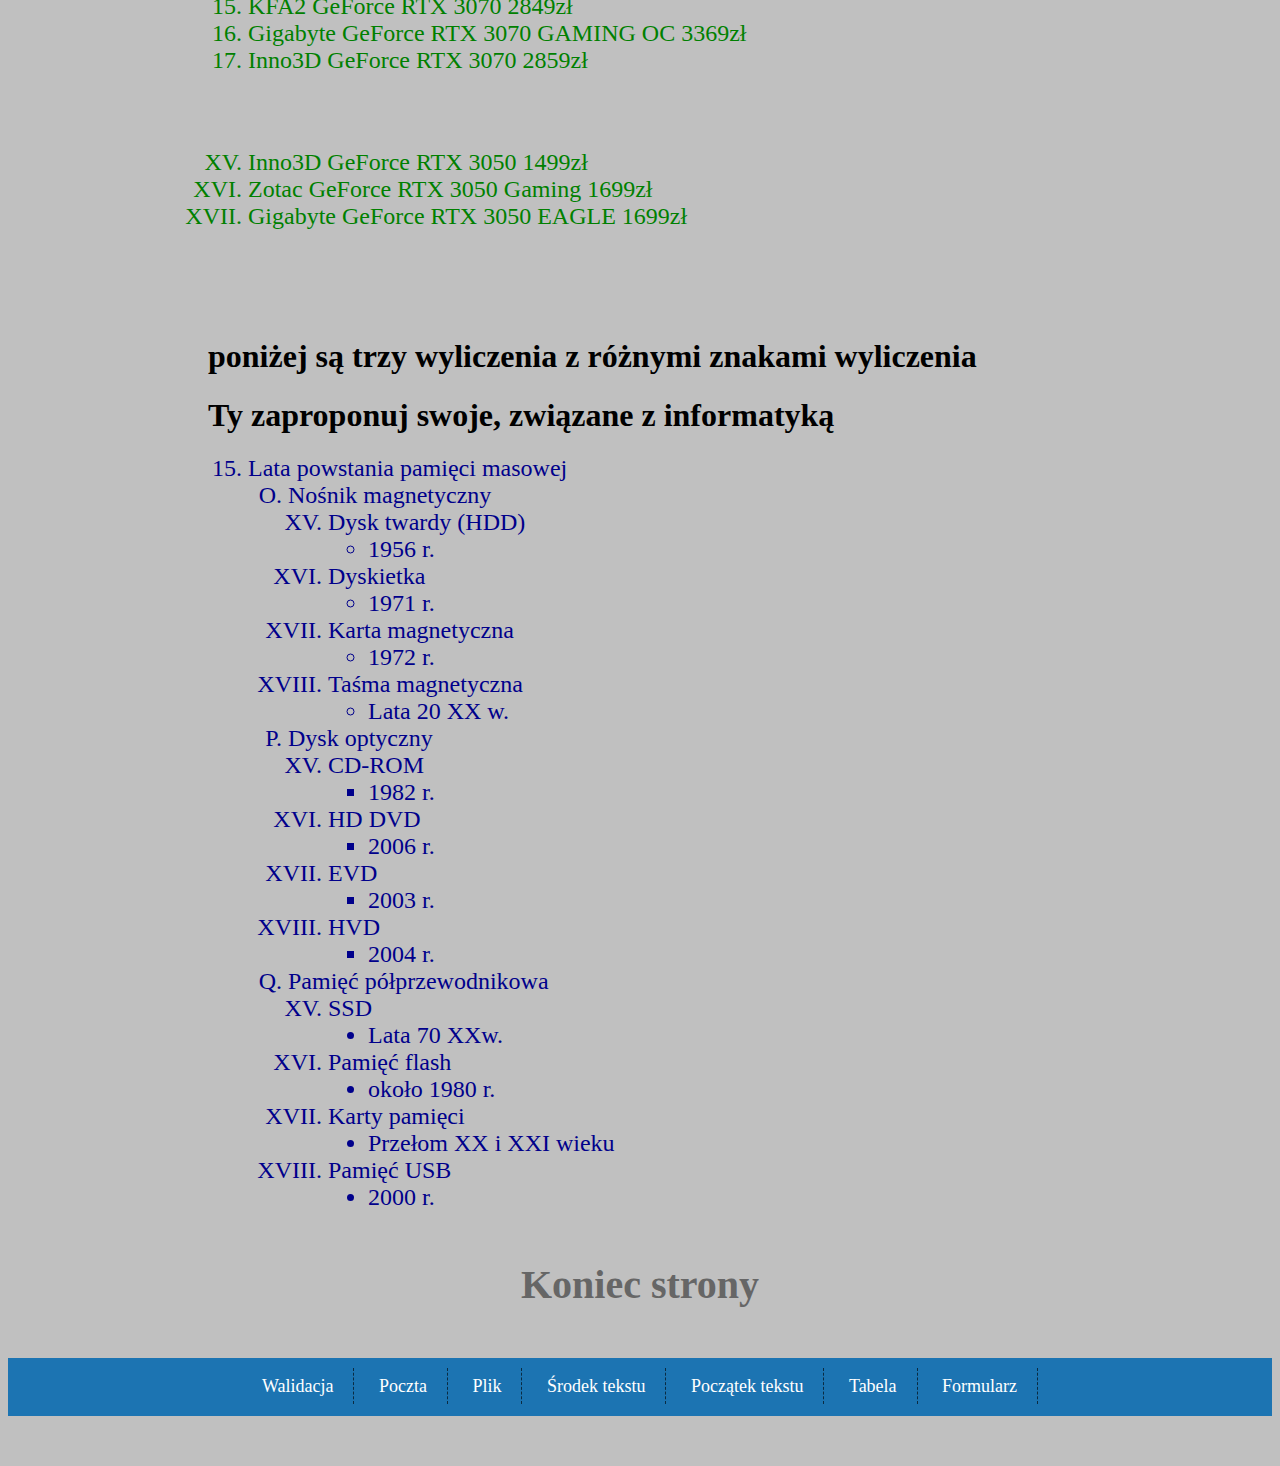
==== commit e7a4eade: "dffg" ====
--- a/index.html
+++ b/index.html
@@ -94,6 +94,7 @@
 	<h1 class="Menu">Środek strony</h1>
 	<nav id="midnav">	 
 		<ul class="menu">
+ <li><a href="walidacja_Krotoszyński.html">Walidacja</a></li>
  <li><a HREF="Poczta_Krotoszyński.html"> Poczta </A></li>
  <li><A HREF="Plik_Krotoszyński.html"> Plik </A></li> 
  <li><a href="#skok_poczatek">Początek tekstu</a></li>
@@ -110,18 +111,18 @@
  Ceny dysków M.2 Samsung:</font><br>
  <font align=left color=purple size=5>
  <UL TYPE=disc>
- <LI>Wersja 980 1TB 509zł
- <LI>Wersja 970 EVO Plus 1TB 599zł
+ <LI>Wersja 980 1TB 509zł</LI>
+ <LI>Wersja 970 EVO Plus 1TB 599zł</LI>
  <LI>Wersja 980 PRO 1TB 699zł</LI>
  </UL><br>
  <UL TYPE=circle>
- <LI>Wersja 980 500GB 289zł
- <LI>Wersja 970 EVO Plus 500GB 359zł
+ <LI>Wersja 980 500GB 289zł</LI>
+ <LI>Wersja 970 EVO Plus 500GB 359zł</LI>
  <LI>Wersja 980 PRO 500GB 439zł</LI>
  </UL><br>
  <UL TYPE=square>
- <LI>Wersja 980 250GB 239zł
- <LI>Wersja 970 EVO Plus 289zł
+ <LI>Wersja 980 250GB 239zł</LI>
+ <LI>Wersja 970 EVO Plus 289zł</LI>
 	<LI>Wersja 980 PRO 250GB 480zł</LI>
  </UL></font><br><br><br>
  <h1> poniżej są trzy wyliczenia z różnymi znakami wyliczenia</h1>
@@ -129,80 +130,83 @@
  <p><font color=green size=5>
  Ceny kart graficznych:<br>
  <OL TYPE=A START=15>
-    <LI>Gigabyte GeForce RTX 3060 2049zł
-    <LI>Gigabyte GeForce RTX 3060 GAMING OC 2299zł
-    <LI>Gainward GeForce RTX 3060 1999zł
+    <LI>Gigabyte GeForce RTX 3060 2049zł</LI>
+    <LI>Gigabyte GeForce RTX 3060 GAMING OC 2299zł</LI>
+    <LI>Gainward GeForce RTX 3060 1999zł</LI>
  </OL>
  <br>
  <OL TYPE=1 START=15>
-    <LI>KFA2 GeForce RTX 3070 2849zł
-    <LI>Gigabyte GeForce RTX 3070 GAMING OC 3369zł
-    <LI>Inno3D GeForce RTX 3070 2859zł
+    <LI>KFA2 GeForce RTX 3070 2849zł</LI>
+    <LI>Gigabyte GeForce RTX 3070 GAMING OC 3369zł</LI>
+    <LI>Inno3D GeForce RTX 3070 2859zł</LI>
  </OL>
  <br>
  <OL TYPE=I START=15>
-    <LI>Inno3D GeForce RTX 3050 1499zł
-    <LI>Zotac GeForce RTX 3050 Gaming 1699zł
-    <LI>Gigabyte GeForce RTX 3050 EAGLE 1699zł
+    <LI>Inno3D GeForce RTX 3050 1499zł</LI>
+    <LI>Zotac GeForce RTX 3050 Gaming 1699zł</LI>
+    <LI>Gigabyte GeForce RTX 3050 EAGLE 1699zł</LI>
  </OL>
  </font>
  <br><br><br>
  <h1> poniżej są trzy wyliczenia z różnymi znakami wyliczenia</h1>
  <h1> Ty zaproponuj swoje, związane z informatyką</h1>
  <OL type=1 start=15><font size=5 color=darkblue> 
- <LI> Lata powstania pamięci masowej
+   <LI> Lata powstania pamięci masowej</LI>
     <OL type=A START=15> 
- <LI> Nośnik magnetyczny
+   <LI> Nośnik magnetyczny</LI>
 	<OL type=I start=15>
- <LI> Dysk twardy (HDD)
+   <LI> Dysk twardy (HDD)</LI>
 	<UL type=circle>
- <LI> 1956 r.</UL>
- <LI> Dyskietka
+   <LI> 1956 r.</LI></UL>
+   <LI> Dyskietka</LI>
     <UL type=circle>
- <LI>1971 r.</UL>	
- <LI> Karta magnetyczna
+   <LI>1971 r.</LI></UL>	
+   <LI> Karta magnetyczna</LI>
     <UL type=circle>
- <LI> 1972 r.</UL>
- <LI> Taśma magnetyczna
+   <LI> 1972 r.</LI></UL>
+   <LI> Taśma magnetyczna</LI>
     <UL type=circle>
- <LI>Lata 20 XX w.</UL>	
- </OL>
- <LI> Dysk optyczny
- <OL type=I start=15> 
- <LI> CD-ROM
-  <UL type=square>
- <LI> 1982 r.</UL>
- <LI> HD DVD
-   <UL type=square>
- <LI> 2006 r.</UL>
- <LI> EVD
-  <UL type=square>
- <LI> 2003 r.</UL>
- <LI> HVD
-  <UL type=square>
- <LI> 2004 r.</UL>						  
- </OL>
- <LI> Pamięć półprzewodnikowa
- <OL type=I start=15>
- <LI> SSD
-  <UL type=disc>
- <LI> Lata 70 XXw.</UL>
- <LI> Pamięć flash
-  <UL type=disc>
- <LI> około 1980 r.</UL>
- <LI> Karty pamięci
-  <UL type=disc>
- <LI> Przełom XX i XXI wieku</UL>
- <LI> Pamięć USB
-  <UL type=disc>
- <LI> 2000 r.</UL>										   
- </OL>						   
- </OL>
-</main></font>
+   <LI>Lata 20 XX w.</LI></UL>	
+  </OL>
+   <LI> Dysk optyczny</LI>
+  <OL type=I start=15> 
+   <LI> CD-ROM</LI>
+  <UL type=square>
+   <LI> 1982 r.</LI></UL>
+   <LI> HD DVD</LI>
+  <UL type=square>
+   <LI> 2006 r.</LI></UL>
+   <LI> EVD</LI>
+  <UL type=square>
+   <LI> 2003 r.</LI></UL>
+   <LI> HVD</LI>
+  <UL type=square>
+   <LI> 2004 r.</LI></UL>						  
+  </OL>
+   <LI> Pamięć półprzewodnikowa</LI>
+  <OL type=I start=15>
+   <LI> SSD</LI>
+  <UL type=disc>
+   <LI> Lata 70 XXw.</LI></UL>
+   <LI> Pamięć flash</LI>
+  <UL type=disc>
+   <LI> około 1980 r.</LI></UL>
+   <LI> Karty pamięci</LI>
+  <UL type=disc>
+   <LI> Przełom XX i XXI wieku</LI></UL>
+   <LI> Pamięć USB</LI>
+  <UL type=disc>
+   <LI> 2000 r.</LI></UL>									   
+  </OL>						   
+  </OL>
+  </font>
+ </OL>
+</main>
 <!--Jakub Krotoszyński 2K2 ZSE-->
 <h1 class="Menu">Koniec strony</h1>
 <nav id="bottomnav">	 
 	<ul class="menu">
+<li><a href="walidacja_Krotoszyński.html">Walidacja</a></li>      
 <li><a HREF="Poczta_Krotoszyński.html"> Poczta </A></li>
 <li><A HREF="Plik_Krotoszyński.html"> Plik </A></li> 
 <li><a href="#skok_środek">Środek tekstu</a></li>
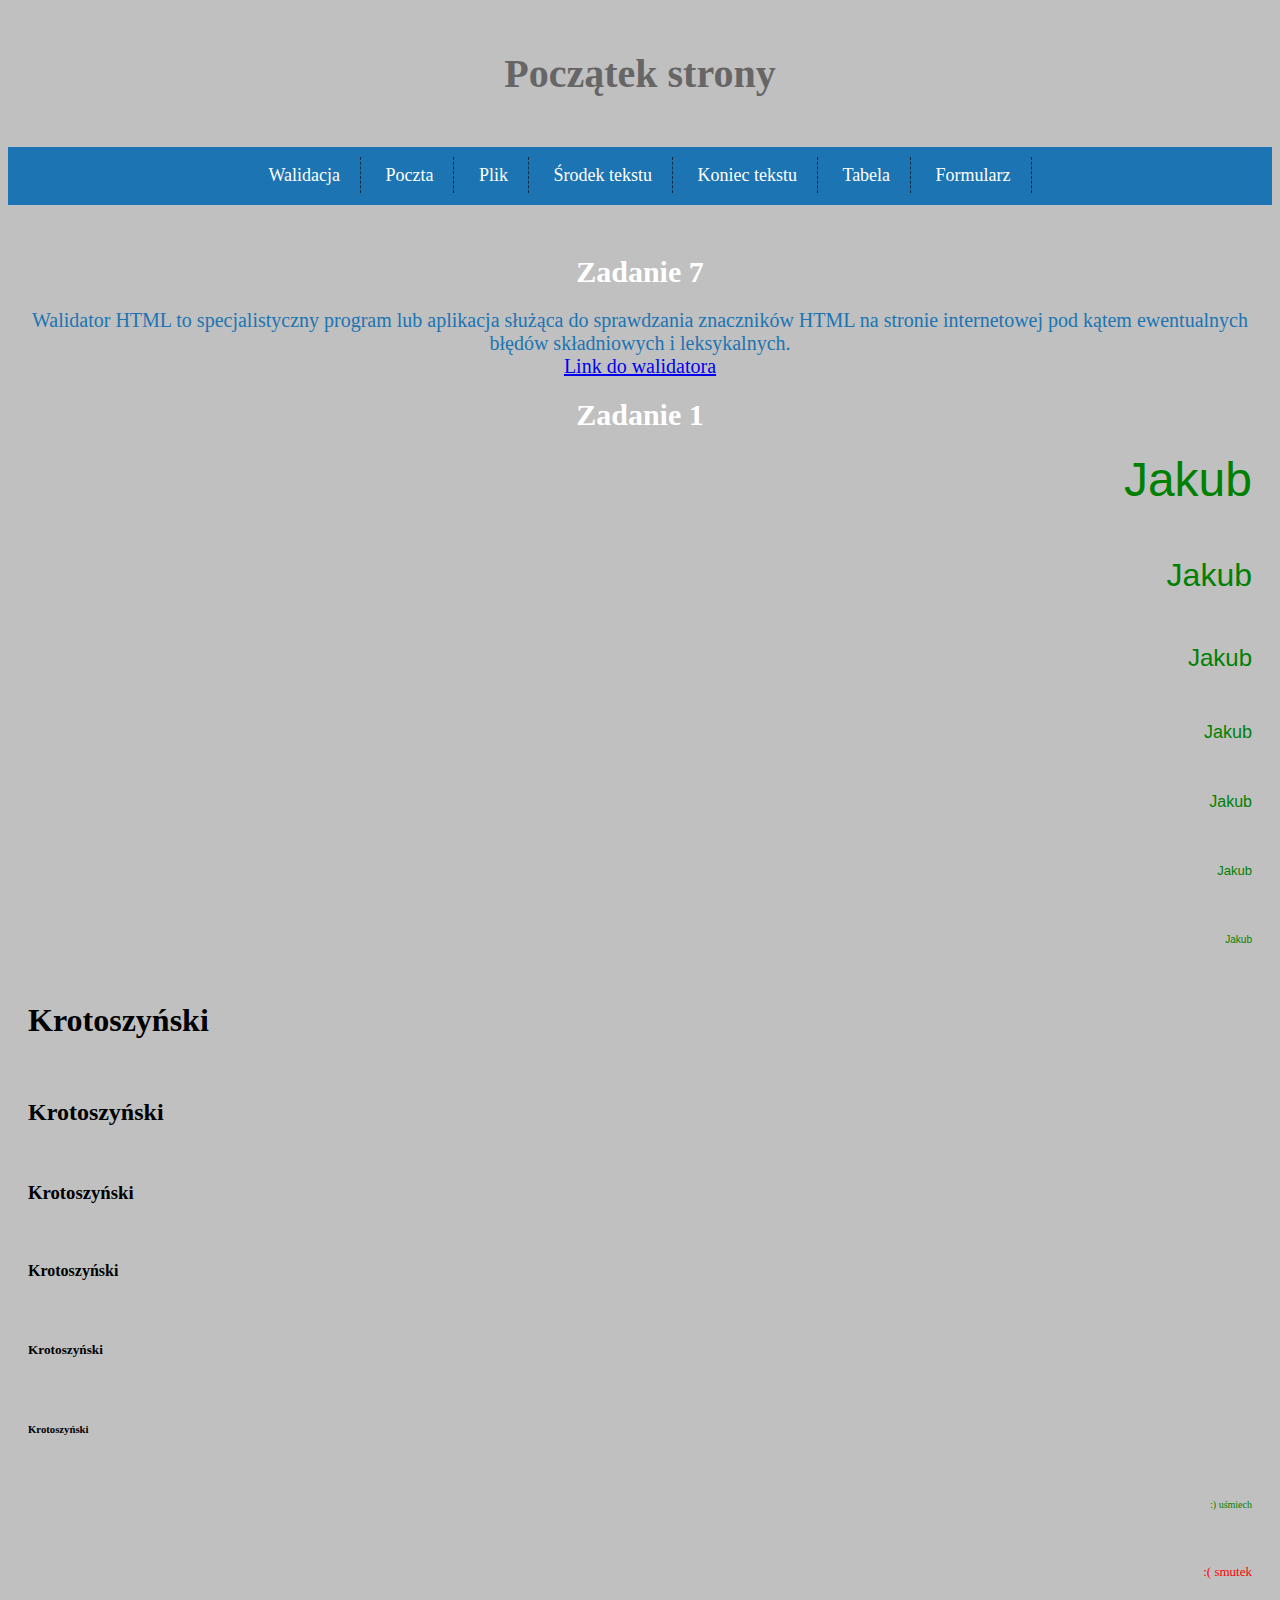
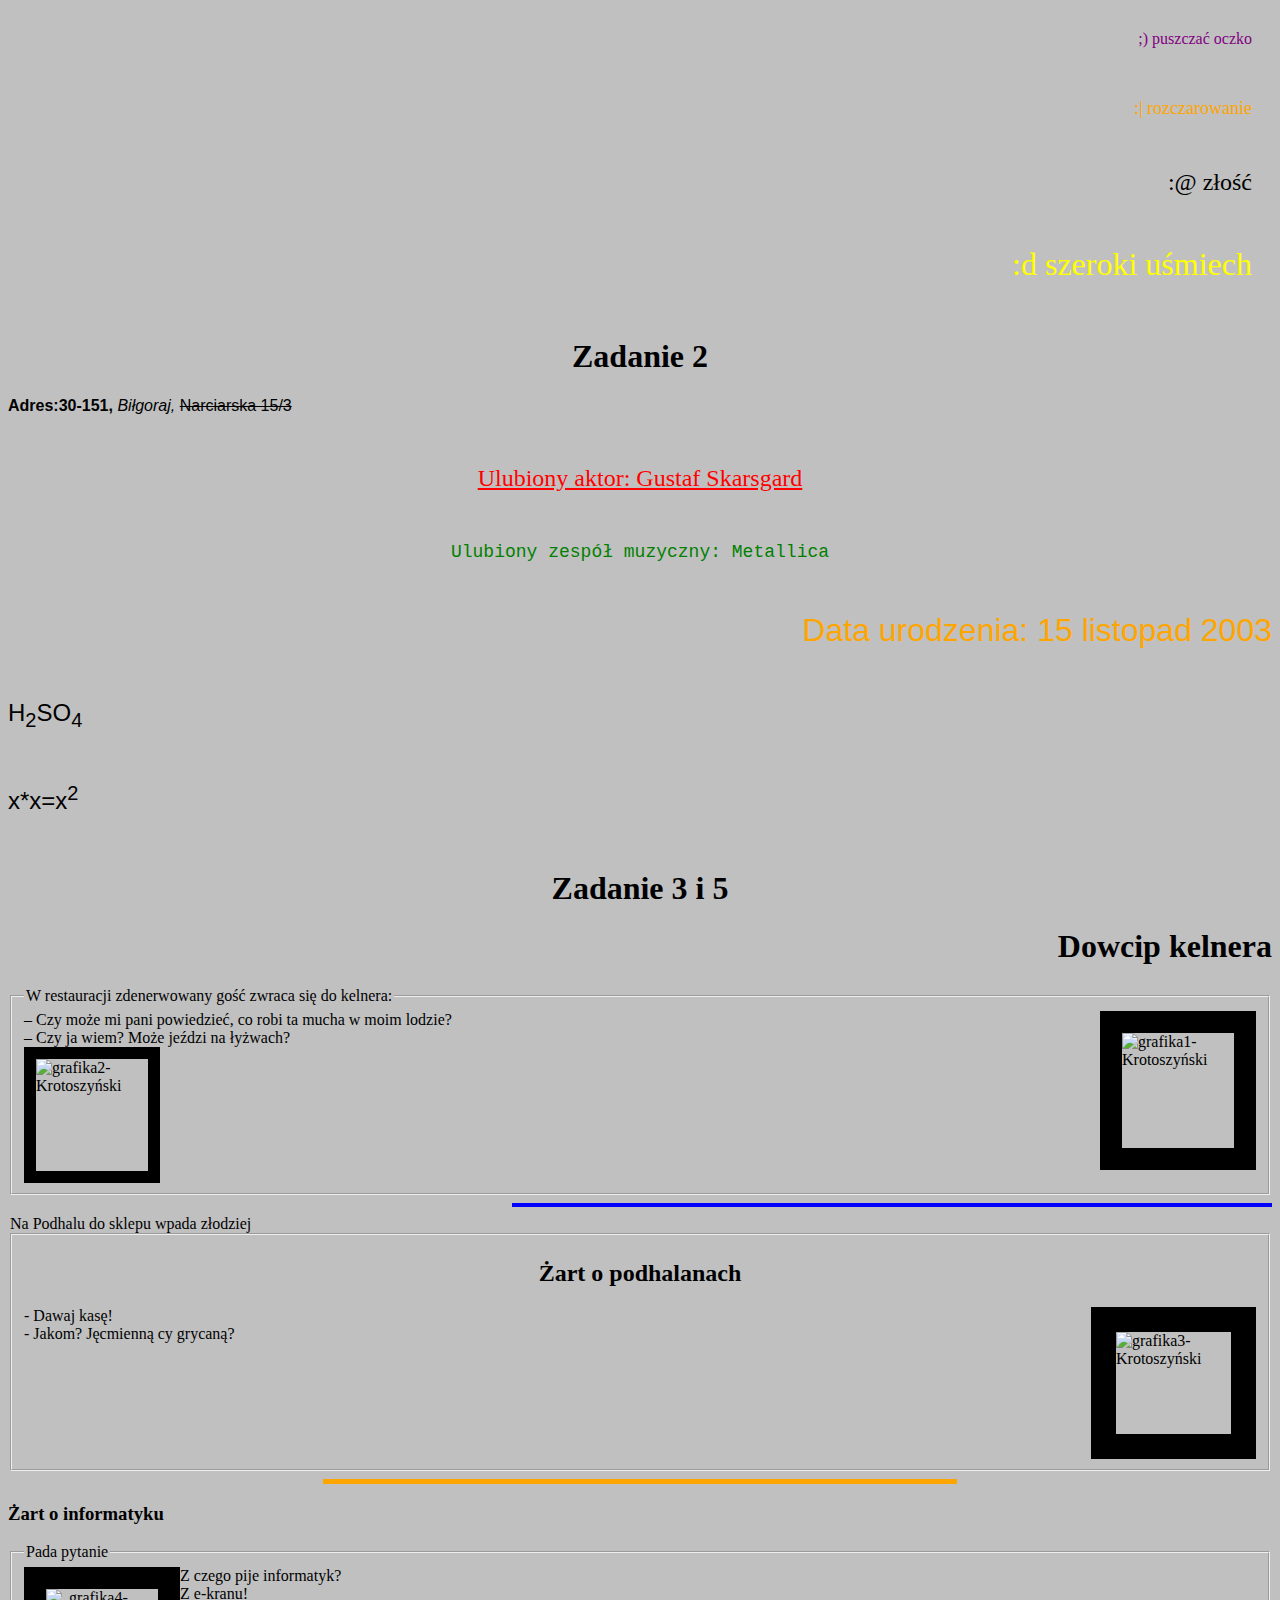
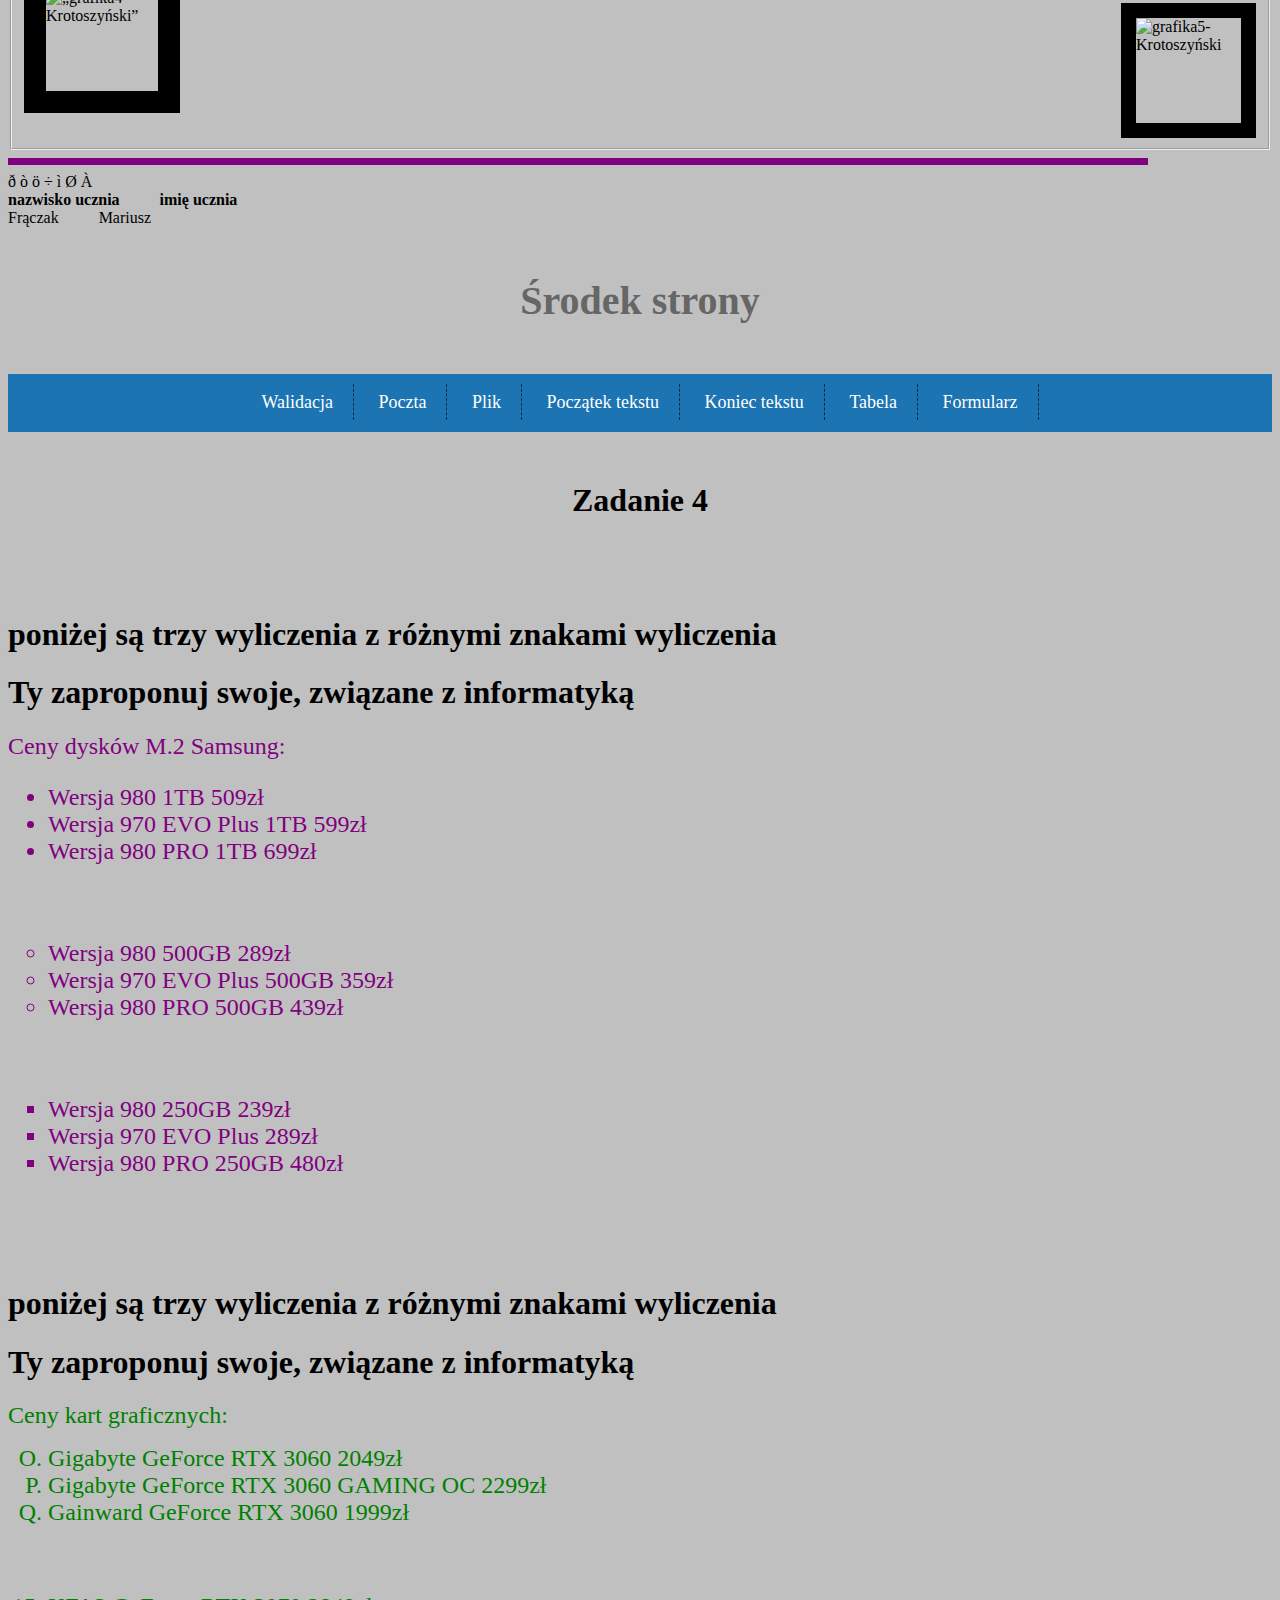
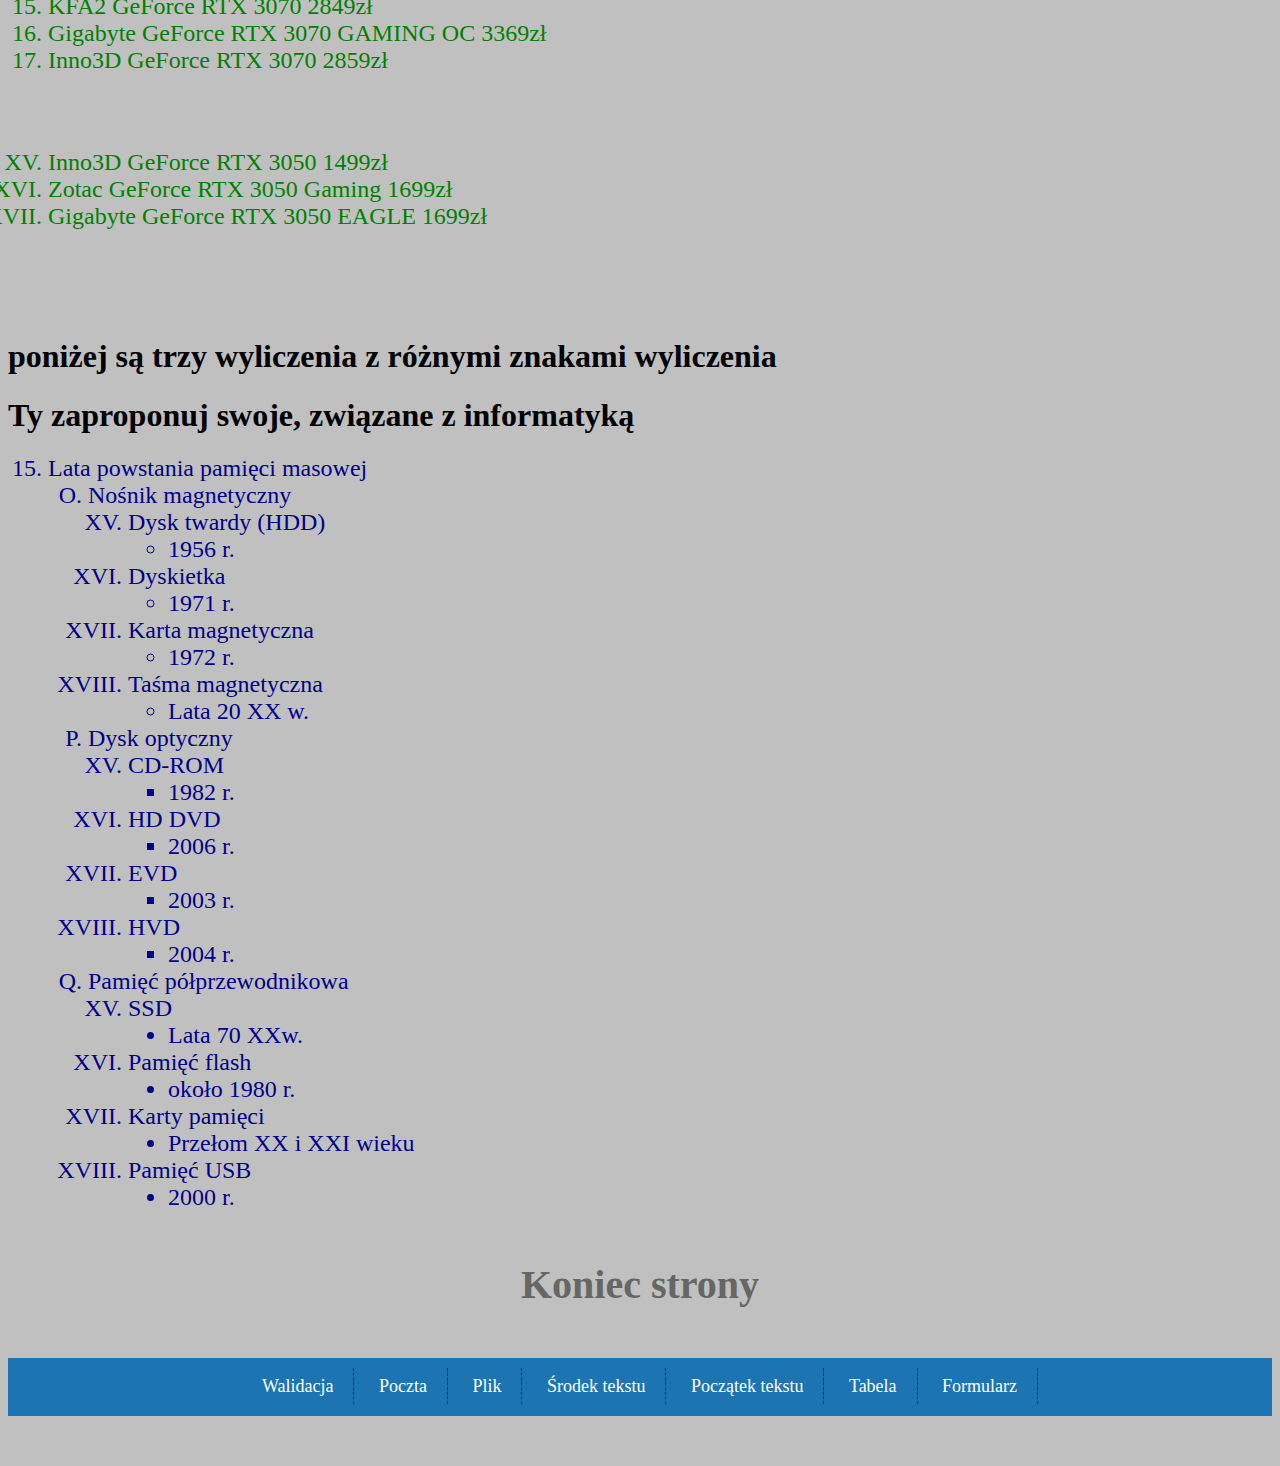
==== commit c2a7226d: "Update index.html" ====
--- a/index.html
+++ b/index.html
@@ -218,3 +218,4 @@
  <a name="skok_koniec"></a>										   
 </body>
     </html>
+ 
--- a/main.css
+++ b/main.css
@@ -1,6 +1,6 @@
 body
 {
- background-color: silver;
+ background-color: #c0c0c0;
 }
 h1.Menu
 {
@@ -43,8 +43,6 @@
 }
 main
 {
-    margin-left: 200px;
-    width: 1500px;
 }
 h1.Zad1
 {
@@ -72,4 +70,4 @@
     color: #fff;
     margin-top: 20px;
     margin-bottom: 20px;
-}+}
